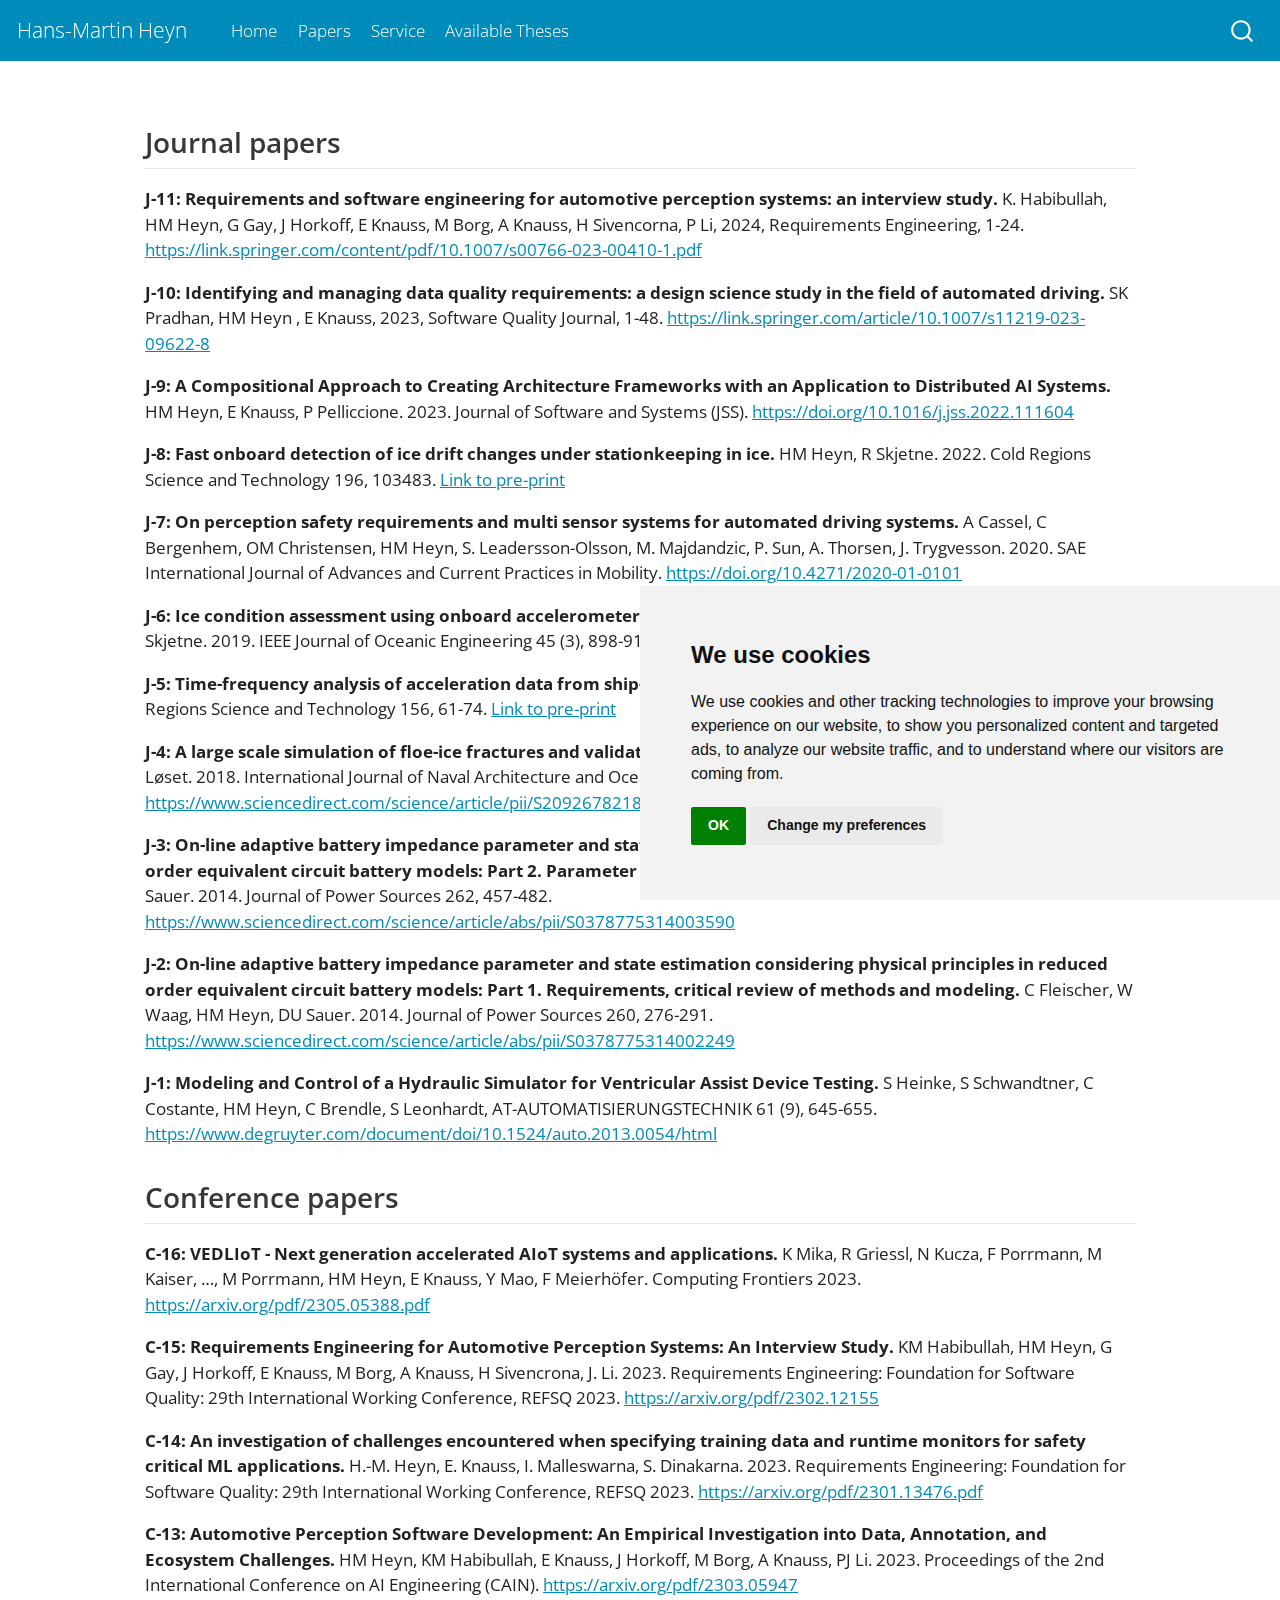
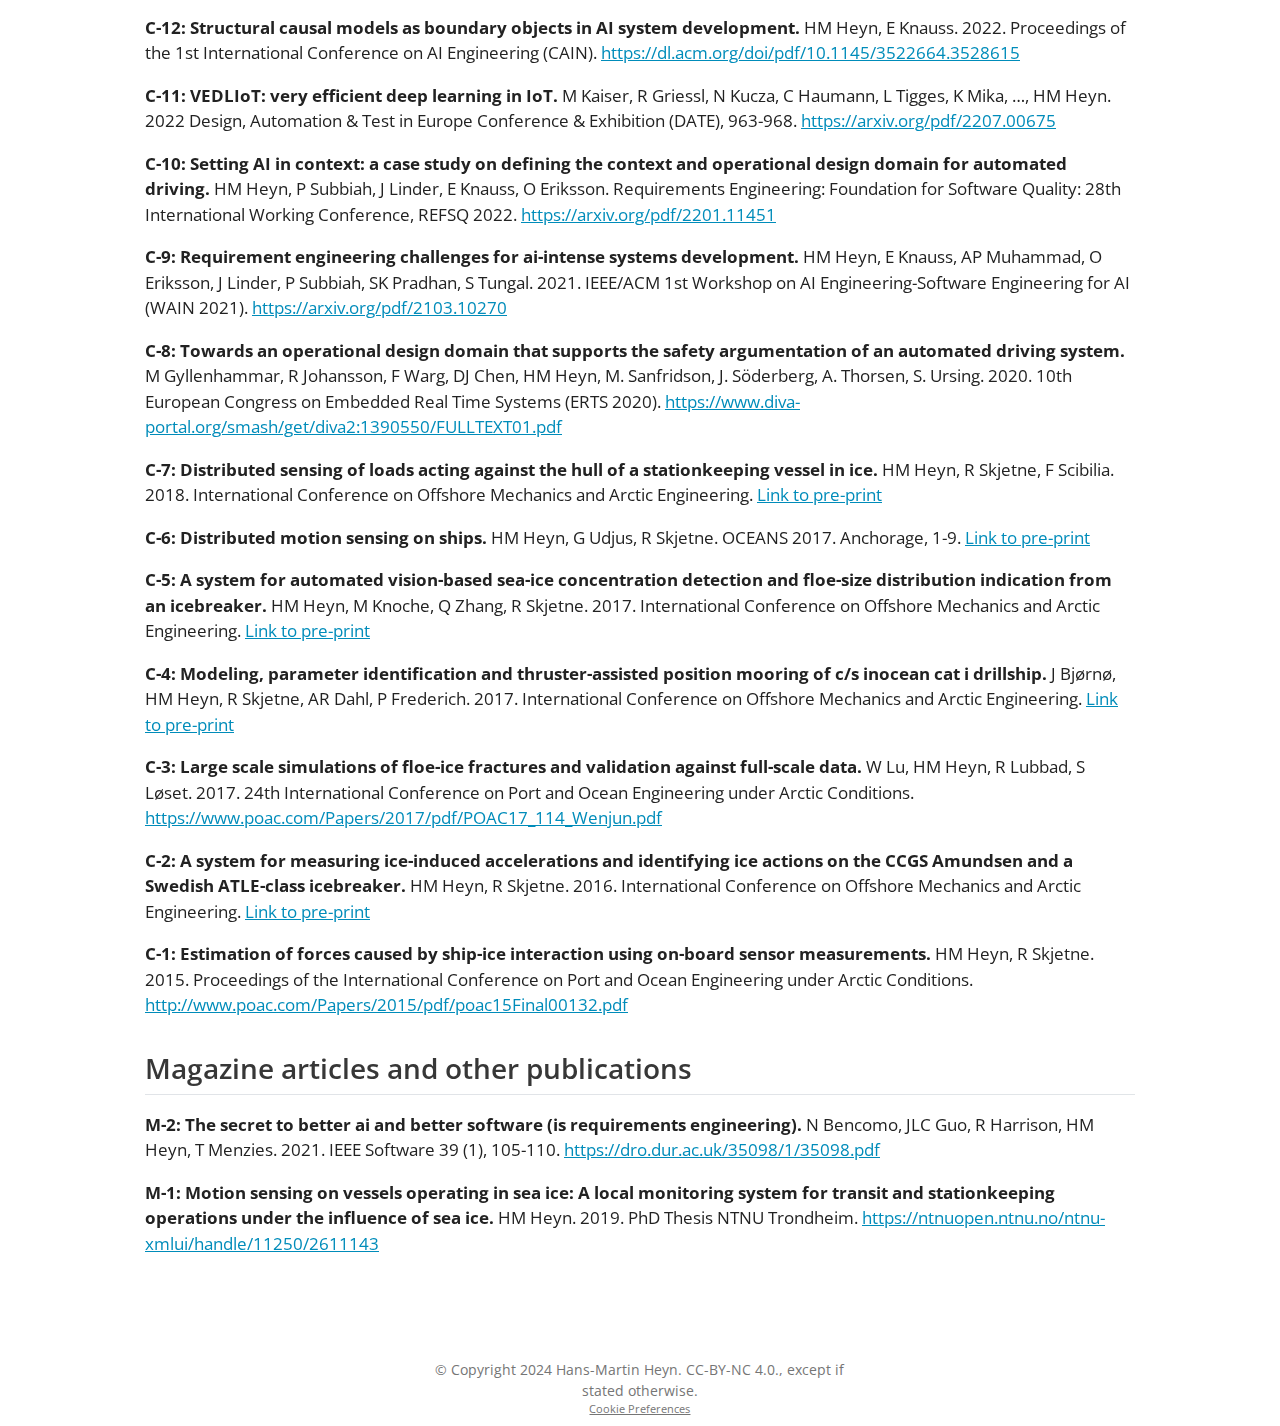
==== papers/index.html @ 9072d18f "paper list." ====
<!DOCTYPE html>
<html xmlns="http://www.w3.org/1999/xhtml" lang="en" xml:lang="en"><head>

<meta charset="utf-8">
<meta name="generator" content="quarto-1.3.353">

<meta name="viewport" content="width=device-width, initial-scale=1.0, user-scalable=yes">


<title>Hans-Martin Heyn – index</title>
<style>
code{white-space: pre-wrap;}
span.smallcaps{font-variant: small-caps;}
div.columns{display: flex; gap: min(4vw, 1.5em);}
div.column{flex: auto; overflow-x: auto;}
div.hanging-indent{margin-left: 1.5em; text-indent: -1.5em;}
ul.task-list{list-style: none;}
ul.task-list li input[type="checkbox"] {
  width: 0.8em;
  margin: 0 0.8em 0.2em -1em; /* quarto-specific, see https://github.com/quarto-dev/quarto-cli/issues/4556 */ 
  vertical-align: middle;
}
</style>


<script src="../site_libs/quarto-nav/quarto-nav.js"></script>
<script src="../site_libs/quarto-nav/headroom.min.js"></script>
<script src="../site_libs/clipboard/clipboard.min.js"></script>
<script src="../site_libs/quarto-search/autocomplete.umd.js"></script>
<script src="../site_libs/quarto-search/fuse.min.js"></script>
<script src="../site_libs/quarto-search/quarto-search.js"></script>
<meta name="quarto:offset" content="../">
<script src="../site_libs/cookie-consent/cookie-consent.js"></script>
<link href="../site_libs/cookie-consent/cookie-consent.css" rel="stylesheet">
<script src="../site_libs/quarto-html/quarto.js"></script>
<script src="../site_libs/quarto-html/popper.min.js"></script>
<script src="../site_libs/quarto-html/tippy.umd.min.js"></script>
<script src="../site_libs/quarto-html/anchor.min.js"></script>
<link href="../site_libs/quarto-html/tippy.css" rel="stylesheet">
<link href="../site_libs/quarto-html/quarto-syntax-highlighting.css" rel="stylesheet" id="quarto-text-highlighting-styles">
<script src="../site_libs/bootstrap/bootstrap.min.js"></script>
<link href="../site_libs/bootstrap/bootstrap-icons.css" rel="stylesheet">
<link href="../site_libs/bootstrap/bootstrap.min.css" rel="stylesheet" id="quarto-bootstrap" data-mode="light">
<script id="quarto-search-options" type="application/json">{
  "location": "navbar",
  "copy-button": false,
  "collapse-after": 3,
  "panel-placement": "end",
  "type": "overlay",
  "limit": 20,
  "language": {
    "search-no-results-text": "No results",
    "search-matching-documents-text": "matching documents",
    "search-copy-link-title": "Copy link to search",
    "search-hide-matches-text": "Hide additional matches",
    "search-more-match-text": "more match in this document",
    "search-more-matches-text": "more matches in this document",
    "search-clear-button-title": "Clear",
    "search-detached-cancel-button-title": "Cancel",
    "search-submit-button-title": "Submit"
  }
}</script>

<script type="text/javascript" charset="UTF-8">
document.addEventListener('DOMContentLoaded', function () {
cookieconsent.run({
  "notice_banner_type":"simple",
  "consent_type":"implied",
  "palette":"light",
  "language":"en",
  "page_load_consent_levels":["strictly-necessary","functionality","tracking","targeting"],
  "notice_banner_reject_button_hide":false,
  "preferences_center_close_button_hide":false,
  "website_name":""
  });
});
</script> 
  


<link rel="stylesheet" href="../styles.css">
</head>

<body class="nav-fixed fullcontent">

<div id="quarto-search-results"></div>
  <header id="quarto-header" class="headroom fixed-top">
    <nav class="navbar navbar-expand-lg navbar-dark ">
      <div class="navbar-container container-fluid">
      <div class="navbar-brand-container">
    <a class="navbar-brand" href="../index.html">
    <span class="navbar-title">Hans-Martin Heyn</span>
    </a>
  </div>
            <div id="quarto-search" class="" title="Search"></div>
          <button class="navbar-toggler" type="button" data-bs-toggle="collapse" data-bs-target="#navbarCollapse" aria-controls="navbarCollapse" aria-expanded="false" aria-label="Toggle navigation" onclick="if (window.quartoToggleHeadroom) { window.quartoToggleHeadroom(); }">
  <span class="navbar-toggler-icon"></span>
</button>
          <div class="collapse navbar-collapse" id="navbarCollapse">
            <ul class="navbar-nav navbar-nav-scroll me-auto">
  <li class="nav-item">
    <a class="nav-link" href="../index.html" rel="" target="">
 <span class="menu-text">Home</span></a>
  </li>  
  <li class="nav-item">
    <a class="nav-link" href="../papers" rel="" target="">
 <span class="menu-text">Papers</span></a>
  </li>  
  <li class="nav-item">
    <a class="nav-link" href="../service" rel="" target="">
 <span class="menu-text">Service</span></a>
  </li>  
  <li class="nav-item">
    <a class="nav-link" href="../theses" rel="" target="">
 <span class="menu-text">Available Theses</span></a>
  </li>  
</ul>
            <div class="quarto-navbar-tools ms-auto">
</div>
          </div> <!-- /navcollapse -->
      </div> <!-- /container-fluid -->
    </nav>
</header>
<!-- content -->
<div id="quarto-content" class="quarto-container page-columns page-rows-contents page-layout-article page-navbar">
<!-- sidebar -->
<!-- margin-sidebar -->
    
<!-- main -->
<main class="content page-columns page-full" id="quarto-document-content">



<div class="column-page">
<section id="journal-papers" class="level2">
<h2 class="anchored" data-anchor-id="journal-papers">Journal papers</h2>
<p><strong>J-11: Requirements and software engineering for automotive perception systems: an interview study.</strong> K. Habibullah, HM Heyn, G Gay, J Horkoff, E Knauss, M Borg, A Knauss, H Sivencorna, P Li, 2024, Requirements Engineering, 1-24. <a href="https://link.springer.com/content/pdf/10.1007/s00766-023-00410-1.pdf">https://link.springer.com/content/pdf/10.1007/s00766-023-00410-1.pdf</a></p>
<p><strong>J-10: Identifying and managing data quality requirements: a design science study in the field of automated driving.</strong> SK Pradhan, HM Heyn , E Knauss, 2023, Software Quality Journal, 1-48. <a href="https://link.springer.com/article/10.1007/s11219-023-09622-8">https://link.springer.com/article/10.1007/s11219-023-09622-8</a></p>
<p><strong>J-9: A Compositional Approach to Creating Architecture Frameworks with an Application to Distributed AI Systems.</strong> HM Heyn, E Knauss, P Pelliccione. 2023. Journal of Software and Systems (JSS). <a href="https://doi.org/10.1016/j.jss.2022.111604">https://doi.org/10.1016/j.jss.2022.111604</a></p>
<p><strong>J-8: Fast onboard detection of ice drift changes under stationkeeping in ice.</strong> HM Heyn, R Skjetne. 2022. Cold Regions Science and Technology 196, 103483. <a href="https://www.researchgate.net/profile/Hans-Martin-Heyn/publication/357720502_Fast_onboard_detection_of_ice_drift_changes_under_stationkeeping_in_ice/links/62bbff5393242c74cad6942e/Fast-onboard-detection-of-ice-drift-changes-under-stationkeeping-in-ice.pdf">Link to pre-print</a></p>
<p><strong>J-7: On perception safety requirements and multi sensor systems for automated driving systems.</strong> A Cassel, C Bergenhem, OM Christensen, HM Heyn, S. Leadersson-Olsson, M. Majdandzic, P. Sun, A. Thorsen, J. Trygvesson. 2020. SAE International Journal of Advances and Current Practices in Mobility. <a href="https://doi.org/10.4271/2020-01-0101">https://doi.org/10.4271/2020-01-0101</a></p>
<p><strong>J-6: Ice condition assessment using onboard accelerometers and statistical change detection.</strong> HM Heyn, M Blanke, R Skjetne. 2019. IEEE Journal of Oceanic Engineering 45 (3), 898-914. <a href="https://drive.google.com/file/u/0/d/1C1iOB8ofwl1gDwuc_QeJ-BojgWsc0Qb-/view">Link to pre-print</a></p>
<p><strong>J-5: Time-frequency analysis of acceleration data from ship-ice interaction events.</strong>HM Heyn, R Skjetne. 2018. Cold Regions Science and Technology 156, 61-74. <a href="https://drive.google.com/file/u/0/d/1Ur187S7rKsLPMlkv4R3ZScrRIWborW7q/view">Link to pre-print</a></p>
<p><strong>J-4: A large scale simulation of floe-ice fractures and validation against full-scale scenario.</strong> W Lu, HM Heyn, R Lubbad, S Løset. 2018. International Journal of Naval Architecture and Ocean Engineering 10, 393-402. <a href="https://www.sciencedirect.com/science/article/pii/S2092678218300311">https://www.sciencedirect.com/science/article/pii/S2092678218300311</a></p>
<p><strong>J-3: On-line adaptive battery impedance parameter and state estimation considering physical principles in reduced order equivalent circuit battery models: Part 2. Parameter and state estimation.</strong> C Fleischer, W Waag, HM Heyn, DU Sauer. 2014. Journal of Power Sources 262, 457-482. <a href="https://www.sciencedirect.com/science/article/abs/pii/S0378775314003590">https://www.sciencedirect.com/science/article/abs/pii/S0378775314003590</a></p>
<p><strong>J-2: On-line adaptive battery impedance parameter and state estimation considering physical principles in reduced order equivalent circuit battery models: Part 1. Requirements, critical review of methods and modeling.</strong> C Fleischer, W Waag, HM Heyn, DU Sauer. 2014. Journal of Power Sources 260, 276-291. <a href="https://www.sciencedirect.com/science/article/abs/pii/S0378775314002249">https://www.sciencedirect.com/science/article/abs/pii/S0378775314002249</a></p>
<p><strong>J-1: Modeling and Control of a Hydraulic Simulator for Ventricular Assist Device Testing.</strong> S Heinke, S Schwandtner, C Costante, HM Heyn, C Brendle, S Leonhardt, AT-AUTOMATISIERUNGSTECHNIK 61 (9), 645-655. <a href="https://www.degruyter.com/document/doi/10.1524/auto.2013.0054/html">https://www.degruyter.com/document/doi/10.1524/auto.2013.0054/html</a></p>
</section>
<section id="conference-papers" class="level2">
<h2 class="anchored" data-anchor-id="conference-papers">Conference papers</h2>
<p><strong>C-16: VEDLIoT - Next generation accelerated AIoT systems and applications.</strong> K Mika, R Griessl, N Kucza, F Porrmann, M Kaiser, …, M Porrmann, HM Heyn, E Knauss, Y Mao, F Meierhöfer. Computing Frontiers 2023. <a href="https://arxiv.org/pdf/2305.05388.pdf">https://arxiv.org/pdf/2305.05388.pdf</a></p>
<p><strong>C-15: Requirements Engineering for Automotive Perception Systems: An Interview Study.</strong> KM Habibullah, HM Heyn, G Gay, J Horkoff, E Knauss, M Borg, A Knauss, H Sivencrona, J. Li. 2023. Requirements Engineering: Foundation for Software Quality: 29th International Working Conference, REFSQ 2023. <a href="https://arxiv.org/pdf/2302.12155">https://arxiv.org/pdf/2302.12155</a></p>
<p><strong>C-14: An investigation of challenges encountered when specifying training data and runtime monitors for safety critical ML applications.</strong> H.-M. Heyn, E. Knauss, I. Malleswarna, S. Dinakarna. 2023. Requirements Engineering: Foundation for Software Quality: 29th International Working Conference, REFSQ 2023. <a href="https://arxiv.org/pdf/2301.13476.pdf">https://arxiv.org/pdf/2301.13476.pdf</a></p>
<p><strong>C-13: Automotive Perception Software Development: An Empirical Investigation into Data, Annotation, and Ecosystem Challenges.</strong> HM Heyn, KM Habibullah, E Knauss, J Horkoff, M Borg, A Knauss, PJ Li. 2023. Proceedings of the 2nd International Conference on AI Engineering (CAIN). <a href="https://arxiv.org/pdf/2303.05947">https://arxiv.org/pdf/2303.05947</a></p>
<p><strong>C-12: Structural causal models as boundary objects in AI system development.</strong> HM Heyn, E Knauss. 2022. Proceedings of the 1st International Conference on AI Engineering (CAIN). <a href="https://dl.acm.org/doi/pdf/10.1145/3522664.3528615">https://dl.acm.org/doi/pdf/10.1145/3522664.3528615</a></p>
<p><strong>C-11: VEDLIoT: very efficient deep learning in IoT.</strong> M Kaiser, R Griessl, N Kucza, C Haumann, L Tigges, K Mika, …, HM Heyn. 2022 Design, Automation &amp; Test in Europe Conference &amp; Exhibition (DATE), 963-968. <a href="https://arxiv.org/pdf/2207.00675">https://arxiv.org/pdf/2207.00675</a></p>
<p><strong>C-10: Setting AI in context: a case study on defining the context and operational design domain for automated driving.</strong> HM Heyn, P Subbiah, J Linder, E Knauss, O Eriksson. Requirements Engineering: Foundation for Software Quality: 28th International Working Conference, REFSQ 2022. <a href="https://arxiv.org/pdf/2201.11451">https://arxiv.org/pdf/2201.11451</a></p>
<p><strong>C-9: Requirement engineering challenges for ai-intense systems development.</strong> HM Heyn, E Knauss, AP Muhammad, O Eriksson, J Linder, P Subbiah, SK Pradhan, S Tungal. 2021. IEEE/ACM 1st Workshop on AI Engineering-Software Engineering for AI (WAIN 2021). <a href="https://arxiv.org/pdf/2103.10270">https://arxiv.org/pdf/2103.10270</a></p>
<p><strong>C-8: Towards an operational design domain that supports the safety argumentation of an automated driving system.</strong> M Gyllenhammar, R Johansson, F Warg, DJ Chen, HM Heyn, M. Sanfridson, J. Söderberg, A. Thorsen, S. Ursing. 2020. 10th European Congress on Embedded Real Time Systems (ERTS 2020). <a href="https://www.diva-portal.org/smash/get/diva2:1390550/FULLTEXT01.pdf">https://www.diva-portal.org/smash/get/diva2:1390550/FULLTEXT01.pdf</a></p>
<p><strong>C-7: Distributed sensing of loads acting against the hull of a stationkeeping vessel in ice.</strong> HM Heyn, R Skjetne, F Scibilia. 2018. International Conference on Offshore Mechanics and Arctic Engineering. <a href="https://drive.google.com/file/u/0/d/1BSjx-s_Oj3EWp3TBZtKmE_WdrJ-w2Kec/view">Link to pre-print</a></p>
<p><strong>C-6: Distributed motion sensing on ships.</strong> HM Heyn, G Udjus, R Skjetne. OCEANS 2017. Anchorage, 1-9. <a href="https://drive.google.com/file/u/0/d/1ttoMfKyt154IwTei1uc6lYlkfzoqs9Ll/view">Link to pre-print</a></p>
<p><strong>C-5: A system for automated vision-based sea-ice concentration detection and floe-size distribution indication from an icebreaker.</strong> HM Heyn, M Knoche, Q Zhang, R Skjetne. 2017. International Conference on Offshore Mechanics and Arctic Engineering. <a href="https://www.researchgate.net/profile/Hans-Martin-Heyn/publication/320209692_A_System_for_Automated_Vision-Based_Sea-Ice_Concentration_Detection_and_Floe-Size_Distribution_Indication_From_an_Icebreaker/links/607017daa6fdcc5f7790b3e6/A-System-for-Automated-Vision-Based-Sea-Ice-Concentration-Detection-and-Floe-Size-Distribution-Indication-From-an-Icebreaker.pdf">Link to pre-print</a></p>
<p><strong>C-4: Modeling, parameter identification and thruster-assisted position mooring of c/s inocean cat i drillship.</strong> J Bjørnø, HM Heyn, R Skjetne, AR Dahl, P Frederich. 2017. International Conference on Offshore Mechanics and Arctic Engineering. <a href="https://www.researchgate.net/profile/Jon-Bjorno/publication/320208954_Modeling_Parameter_Identification_and_Thruster-Assisted_Position_Mooring_of_CS_Inocean_Cat_I_Drillship/links/5dad4f3a92851c577eb94434/Modeling-Parameter-Identification-and-Thruster-Assisted-Position-Mooring-of-C-S-Inocean-Cat-I-Drillship.pdf">Link to pre-print</a></p>
<p><strong>C-3: Large scale simulations of floe-ice fractures and validation against full-scale data.</strong> W Lu, HM Heyn, R Lubbad, S Løset. 2017. 24th International Conference on Port and Ocean Engineering under Arctic Conditions. <a href="https://www.poac.com/Papers/2017/pdf/POAC17_114_Wenjun.pdf">https://www.poac.com/Papers/2017/pdf/POAC17_114_Wenjun.pdf</a></p>
<p><strong>C-2: A system for measuring ice-induced accelerations and identifying ice actions on the CCGS Amundsen and a Swedish ATLE-class icebreaker.</strong> HM Heyn, R Skjetne. 2016. International Conference on Offshore Mechanics and Arctic Engineering. <a href="https://drive.google.com/file/u/0/d/1Mh6fIxnKtcOguN6ofZpif9FVwA33k9sO/view">Link to pre-print</a></p>
<p><strong>C-1: Estimation of forces caused by ship-ice interaction using on-board sensor measurements.</strong> HM Heyn, R Skjetne. 2015. Proceedings of the International Conference on Port and Ocean Engineering under Arctic Conditions. <a href="http://www.poac.com/Papers/2015/pdf/poac15Final00132.pdf">http://www.poac.com/Papers/2015/pdf/poac15Final00132.pdf</a></p>
</section>
<section id="magazine-articles-and-other-publications" class="level2">
<h2 class="anchored" data-anchor-id="magazine-articles-and-other-publications">Magazine articles and other publications</h2>
<p><strong>M-2: The secret to better ai and better software (is requirements engineering).</strong> N Bencomo, JLC Guo, R Harrison, HM Heyn, T Menzies. 2021. IEEE Software 39 (1), 105-110. <a href="https://dro.dur.ac.uk/35098/1/35098.pdf">https://dro.dur.ac.uk/35098/1/35098.pdf</a></p>
<p><strong>M-1: Motion sensing on vessels operating in sea ice: A local monitoring system for transit and stationkeeping operations under the influence of sea ice.</strong> HM Heyn. 2019. PhD Thesis NTNU Trondheim. <a href="https://ntnuopen.ntnu.no/ntnu-xmlui/handle/11250/2611143">https://ntnuopen.ntnu.no/ntnu-xmlui/handle/11250/2611143</a></p>
</section>
</div>



</main> <!-- /main -->
<script id="quarto-html-after-body" type="application/javascript">
window.document.addEventListener("DOMContentLoaded", function (event) {
  const toggleBodyColorMode = (bsSheetEl) => {
    const mode = bsSheetEl.getAttribute("data-mode");
    const bodyEl = window.document.querySelector("body");
    if (mode === "dark") {
      bodyEl.classList.add("quarto-dark");
      bodyEl.classList.remove("quarto-light");
    } else {
      bodyEl.classList.add("quarto-light");
      bodyEl.classList.remove("quarto-dark");
    }
  }
  const toggleBodyColorPrimary = () => {
    const bsSheetEl = window.document.querySelector("link#quarto-bootstrap");
    if (bsSheetEl) {
      toggleBodyColorMode(bsSheetEl);
    }
  }
  toggleBodyColorPrimary();  
  const icon = "";
  const anchorJS = new window.AnchorJS();
  anchorJS.options = {
    placement: 'right',
    icon: icon
  };
  anchorJS.add('.anchored');
  const isCodeAnnotation = (el) => {
    for (const clz of el.classList) {
      if (clz.startsWith('code-annotation-')) {                     
        return true;
      }
    }
    return false;
  }
  const clipboard = new window.ClipboardJS('.code-copy-button', {
    text: function(trigger) {
      const codeEl = trigger.previousElementSibling.cloneNode(true);
      for (const childEl of codeEl.children) {
        if (isCodeAnnotation(childEl)) {
          childEl.remove();
        }
      }
      return codeEl.innerText;
    }
  });
  clipboard.on('success', function(e) {
    // button target
    const button = e.trigger;
    // don't keep focus
    button.blur();
    // flash "checked"
    button.classList.add('code-copy-button-checked');
    var currentTitle = button.getAttribute("title");
    button.setAttribute("title", "Copied!");
    let tooltip;
    if (window.bootstrap) {
      button.setAttribute("data-bs-toggle", "tooltip");
      button.setAttribute("data-bs-placement", "left");
      button.setAttribute("data-bs-title", "Copied!");
      tooltip = new bootstrap.Tooltip(button, 
        { trigger: "manual", 
          customClass: "code-copy-button-tooltip",
          offset: [0, -8]});
      tooltip.show();    
    }
    setTimeout(function() {
      if (tooltip) {
        tooltip.hide();
        button.removeAttribute("data-bs-title");
        button.removeAttribute("data-bs-toggle");
        button.removeAttribute("data-bs-placement");
      }
      button.setAttribute("title", currentTitle);
      button.classList.remove('code-copy-button-checked');
    }, 1000);
    // clear code selection
    e.clearSelection();
  });
  function tippyHover(el, contentFn) {
    const config = {
      allowHTML: true,
      content: contentFn,
      maxWidth: 500,
      delay: 100,
      arrow: false,
      appendTo: function(el) {
          return el.parentElement;
      },
      interactive: true,
      interactiveBorder: 10,
      theme: 'quarto',
      placement: 'bottom-start'
    };
    window.tippy(el, config); 
  }
  const noterefs = window.document.querySelectorAll('a[role="doc-noteref"]');
  for (var i=0; i<noterefs.length; i++) {
    const ref = noterefs[i];
    tippyHover(ref, function() {
      // use id or data attribute instead here
      let href = ref.getAttribute('data-footnote-href') || ref.getAttribute('href');
      try { href = new URL(href).hash; } catch {}
      const id = href.replace(/^#\/?/, "");
      const note = window.document.getElementById(id);
      return note.innerHTML;
    });
  }
      let selectedAnnoteEl;
      const selectorForAnnotation = ( cell, annotation) => {
        let cellAttr = 'data-code-cell="' + cell + '"';
        let lineAttr = 'data-code-annotation="' +  annotation + '"';
        const selector = 'span[' + cellAttr + '][' + lineAttr + ']';
        return selector;
      }
      const selectCodeLines = (annoteEl) => {
        const doc = window.document;
        const targetCell = annoteEl.getAttribute("data-target-cell");
        const targetAnnotation = annoteEl.getAttribute("data-target-annotation");
        const annoteSpan = window.document.querySelector(selectorForAnnotation(targetCell, targetAnnotation));
        const lines = annoteSpan.getAttribute("data-code-lines").split(",");
        const lineIds = lines.map((line) => {
          return targetCell + "-" + line;
        })
        let top = null;
        let height = null;
        let parent = null;
        if (lineIds.length > 0) {
            //compute the position of the single el (top and bottom and make a div)
            const el = window.document.getElementById(lineIds[0]);
            top = el.offsetTop;
            height = el.offsetHeight;
            parent = el.parentElement.parentElement;
          if (lineIds.length > 1) {
            const lastEl = window.document.getElementById(lineIds[lineIds.length - 1]);
            const bottom = lastEl.offsetTop + lastEl.offsetHeight;
            height = bottom - top;
          }
          if (top !== null && height !== null && parent !== null) {
            // cook up a div (if necessary) and position it 
            let div = window.document.getElementById("code-annotation-line-highlight");
            if (div === null) {
              div = window.document.createElement("div");
              div.setAttribute("id", "code-annotation-line-highlight");
              div.style.position = 'absolute';
              parent.appendChild(div);
            }
            div.style.top = top - 2 + "px";
            div.style.height = height + 4 + "px";
            let gutterDiv = window.document.getElementById("code-annotation-line-highlight-gutter");
            if (gutterDiv === null) {
              gutterDiv = window.document.createElement("div");
              gutterDiv.setAttribute("id", "code-annotation-line-highlight-gutter");
              gutterDiv.style.position = 'absolute';
              const codeCell = window.document.getElementById(targetCell);
              const gutter = codeCell.querySelector('.code-annotation-gutter');
              gutter.appendChild(gutterDiv);
            }
            gutterDiv.style.top = top - 2 + "px";
            gutterDiv.style.height = height + 4 + "px";
          }
          selectedAnnoteEl = annoteEl;
        }
      };
      const unselectCodeLines = () => {
        const elementsIds = ["code-annotation-line-highlight", "code-annotation-line-highlight-gutter"];
        elementsIds.forEach((elId) => {
          const div = window.document.getElementById(elId);
          if (div) {
            div.remove();
          }
        });
        selectedAnnoteEl = undefined;
      };
      // Attach click handler to the DT
      const annoteDls = window.document.querySelectorAll('dt[data-target-cell]');
      for (const annoteDlNode of annoteDls) {
        annoteDlNode.addEventListener('click', (event) => {
          const clickedEl = event.target;
          if (clickedEl !== selectedAnnoteEl) {
            unselectCodeLines();
            const activeEl = window.document.querySelector('dt[data-target-cell].code-annotation-active');
            if (activeEl) {
              activeEl.classList.remove('code-annotation-active');
            }
            selectCodeLines(clickedEl);
            clickedEl.classList.add('code-annotation-active');
          } else {
            // Unselect the line
            unselectCodeLines();
            clickedEl.classList.remove('code-annotation-active');
          }
        });
      }
  const findCites = (el) => {
    const parentEl = el.parentElement;
    if (parentEl) {
      const cites = parentEl.dataset.cites;
      if (cites) {
        return {
          el,
          cites: cites.split(' ')
        };
      } else {
        return findCites(el.parentElement)
      }
    } else {
      return undefined;
    }
  };
  var bibliorefs = window.document.querySelectorAll('a[role="doc-biblioref"]');
  for (var i=0; i<bibliorefs.length; i++) {
    const ref = bibliorefs[i];
    const citeInfo = findCites(ref);
    if (citeInfo) {
      tippyHover(citeInfo.el, function() {
        var popup = window.document.createElement('div');
        citeInfo.cites.forEach(function(cite) {
          var citeDiv = window.document.createElement('div');
          citeDiv.classList.add('hanging-indent');
          citeDiv.classList.add('csl-entry');
          var biblioDiv = window.document.getElementById('ref-' + cite);
          if (biblioDiv) {
            citeDiv.innerHTML = biblioDiv.innerHTML;
          }
          popup.appendChild(citeDiv);
        });
        return popup.innerHTML;
      });
    }
  }
});
</script>
<script src="https://utteranc.es/client.js" repo="martinheyn/martinheyn_webdev" issue-term="pathname" theme="github-light" crossorigin="anonymous" async="">
</script>
</div> <!-- /content -->
<footer class="footer">
  <div class="nav-footer">
    <div class="nav-footer-left">
      &nbsp;
    </div>   
    <div class="nav-footer-center">© Copyright 2024 Hans-Martin Heyn. CC-BY-NC 4.0., except if stated otherwise.<div class="cookie-consent-footer"><a href="#" id="open_preferences_center">Cookie Preferences</a></div></div>
    <div class="nav-footer-right">
      &nbsp;
    </div>
  </div>
</footer>



</body></html>
---- site_libs/cookie-consent/cookie-consent.css ----
div.cookie-consent-footer {
  font-size: 0.8em;
  text-decoration: none;
}
---- site_libs/quarto-html/tippy.css ----
.tippy-box[data-animation=fade][data-state=hidden]{opacity:0}[data-tippy-root]{max-width:calc(100vw - 10px)}.tippy-box{position:relative;background-color:#333;color:#fff;border-radius:4px;font-size:14px;line-height:1.4;white-space:normal;outline:0;transition-property:transform,visibility,opacity}.tippy-box[data-placement^=top]>.tippy-arrow{bottom:0}.tippy-box[data-placement^=top]>.tippy-arrow:before{bottom:-7px;left:0;border-width:8px 8px 0;border-top-color:initial;transform-origin:center top}.tippy-box[data-placement^=bottom]>.tippy-arrow{top:0}.tippy-box[data-placement^=bottom]>.tippy-arrow:before{top:-7px;left:0;border-width:0 8px 8px;border-bottom-color:initial;transform-origin:center bottom}.tippy-box[data-placement^=left]>.tippy-arrow{right:0}.tippy-box[data-placement^=left]>.tippy-arrow:before{border-width:8px 0 8px 8px;border-left-color:initial;right:-7px;transform-origin:center left}.tippy-box[data-placement^=right]>.tippy-arrow{left:0}.tippy-box[data-placement^=right]>.tippy-arrow:before{left:-7px;border-width:8px 8px 8px 0;border-right-color:initial;transform-origin:center right}.tippy-box[data-inertia][data-state=visible]{transition-timing-function:cubic-bezier(.54,1.5,.38,1.11)}.tippy-arrow{width:16px;height:16px;color:#333}.tippy-arrow:before{content:"";position:absolute;border-color:transparent;border-style:solid}.tippy-content{position:relative;padding:5px 9px;z-index:1}
---- site_libs/quarto-html/quarto-syntax-highlighting.css ----
/* quarto syntax highlight colors */
:root {
  --quarto-hl-ot-color: #003B4F;
  --quarto-hl-at-color: #657422;
  --quarto-hl-ss-color: #20794D;
  --quarto-hl-an-color: #5E5E5E;
  --quarto-hl-fu-color: #4758AB;
  --quarto-hl-st-color: #20794D;
  --quarto-hl-cf-color: #003B4F;
  --quarto-hl-op-color: #5E5E5E;
  --quarto-hl-er-color: #AD0000;
  --quarto-hl-bn-color: #AD0000;
  --quarto-hl-al-color: #AD0000;
  --quarto-hl-va-color: #111111;
  --quarto-hl-bu-color: inherit;
  --quarto-hl-ex-color: inherit;
  --quarto-hl-pp-color: #AD0000;
  --quarto-hl-in-color: #5E5E5E;
  --quarto-hl-vs-color: #20794D;
  --quarto-hl-wa-color: #5E5E5E;
  --quarto-hl-do-color: #5E5E5E;
  --quarto-hl-im-color: #00769E;
  --quarto-hl-ch-color: #20794D;
  --quarto-hl-dt-color: #AD0000;
  --quarto-hl-fl-color: #AD0000;
  --quarto-hl-co-color: #5E5E5E;
  --quarto-hl-cv-color: #5E5E5E;
  --quarto-hl-cn-color: #8f5902;
  --quarto-hl-sc-color: #5E5E5E;
  --quarto-hl-dv-color: #AD0000;
  --quarto-hl-kw-color: #003B4F;
}

/* other quarto variables */
:root {
  --quarto-font-monospace: SFMono-Regular, Menlo, Monaco, Consolas, "Liberation Mono", "Courier New", monospace;
}

pre > code.sourceCode > span {
  color: #003B4F;
}

code span {
  color: #003B4F;
}

code.sourceCode > span {
  color: #003B4F;
}

div.sourceCode,
div.sourceCode pre.sourceCode {
  color: #003B4F;
}

code span.ot {
  color: #003B4F;
  font-style: inherit;
}

code span.at {
  color: #657422;
  font-style: inherit;
}

code span.ss {
  color: #20794D;
  font-style: inherit;
}

code span.an {
  color: #5E5E5E;
  font-style: inherit;
}

code span.fu {
  color: #4758AB;
  font-style: inherit;
}

code span.st {
  color: #20794D;
  font-style: inherit;
}

code span.cf {
  color: #003B4F;
  font-style: inherit;
}

code span.op {
  color: #5E5E5E;
  font-style: inherit;
}

code span.er {
  color: #AD0000;
  font-style: inherit;
}

code span.bn {
  color: #AD0000;
  font-style: inherit;
}

code span.al {
  color: #AD0000;
  font-style: inherit;
}

code span.va {
  color: #111111;
  font-style: inherit;
}

code span.bu {
  font-style: inherit;
}

code span.ex {
  font-style: inherit;
}

code span.pp {
  color: #AD0000;
  font-style: inherit;
}

code span.in {
  color: #5E5E5E;
  font-style: inherit;
}

code span.vs {
  color: #20794D;
  font-style: inherit;
}

code span.wa {
  color: #5E5E5E;
  font-style: italic;
}

code span.do {
  color: #5E5E5E;
  font-style: italic;
}

code span.im {
  color: #00769E;
  font-style: inherit;
}

code span.ch {
  color: #20794D;
  font-style: inherit;
}

code span.dt {
  color: #AD0000;
  font-style: inherit;
}

code span.fl {
  color: #AD0000;
  font-style: inherit;
}

code span.co {
  color: #5E5E5E;
  font-style: inherit;
}

code span.cv {
  color: #5E5E5E;
  font-style: italic;
}

code span.cn {
  color: #8f5902;
  font-style: inherit;
}

code span.sc {
  color: #5E5E5E;
  font-style: inherit;
}

code span.dv {
  color: #AD0000;
  font-style: inherit;
}

code span.kw {
  color: #003B4F;
  font-style: inherit;
}

.prevent-inlining {
  content: "</";
}

/*# sourceMappingURL=debc5d5d77c3f9108843748ff7464032.css.map */
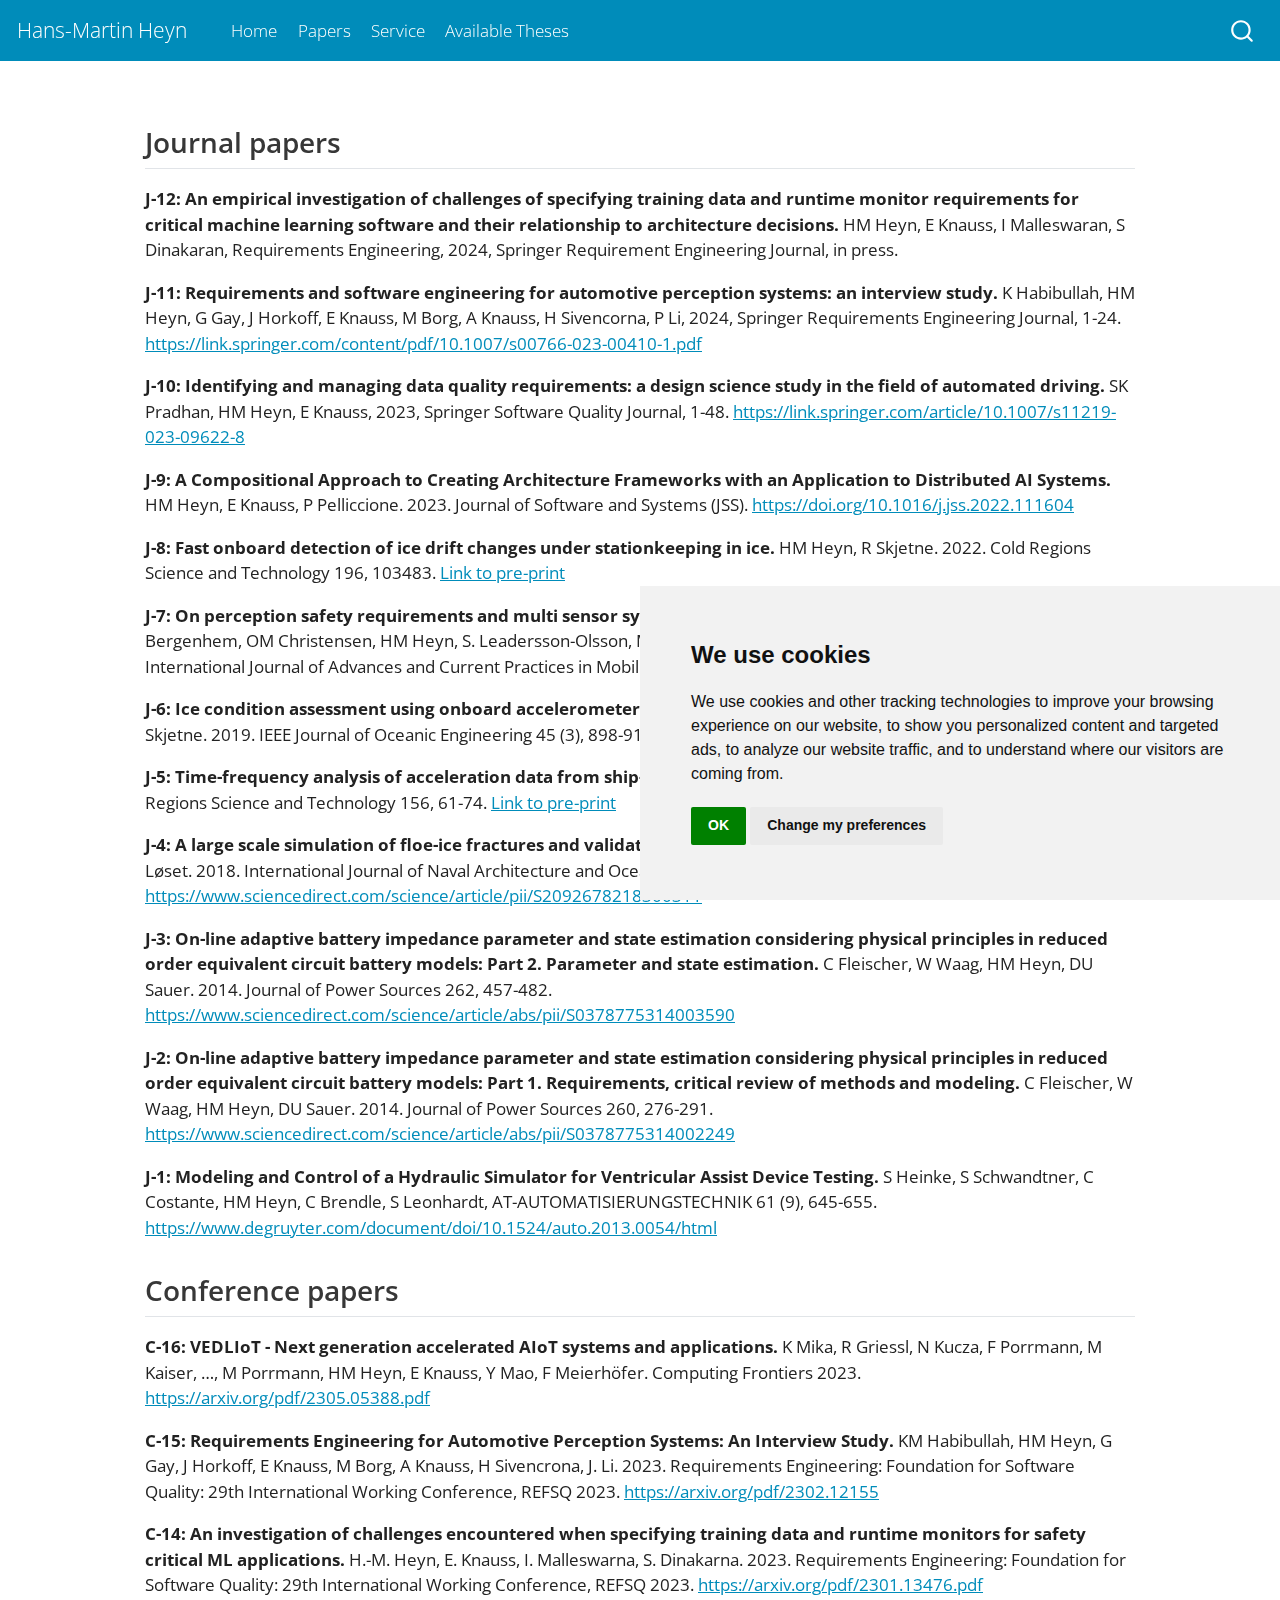
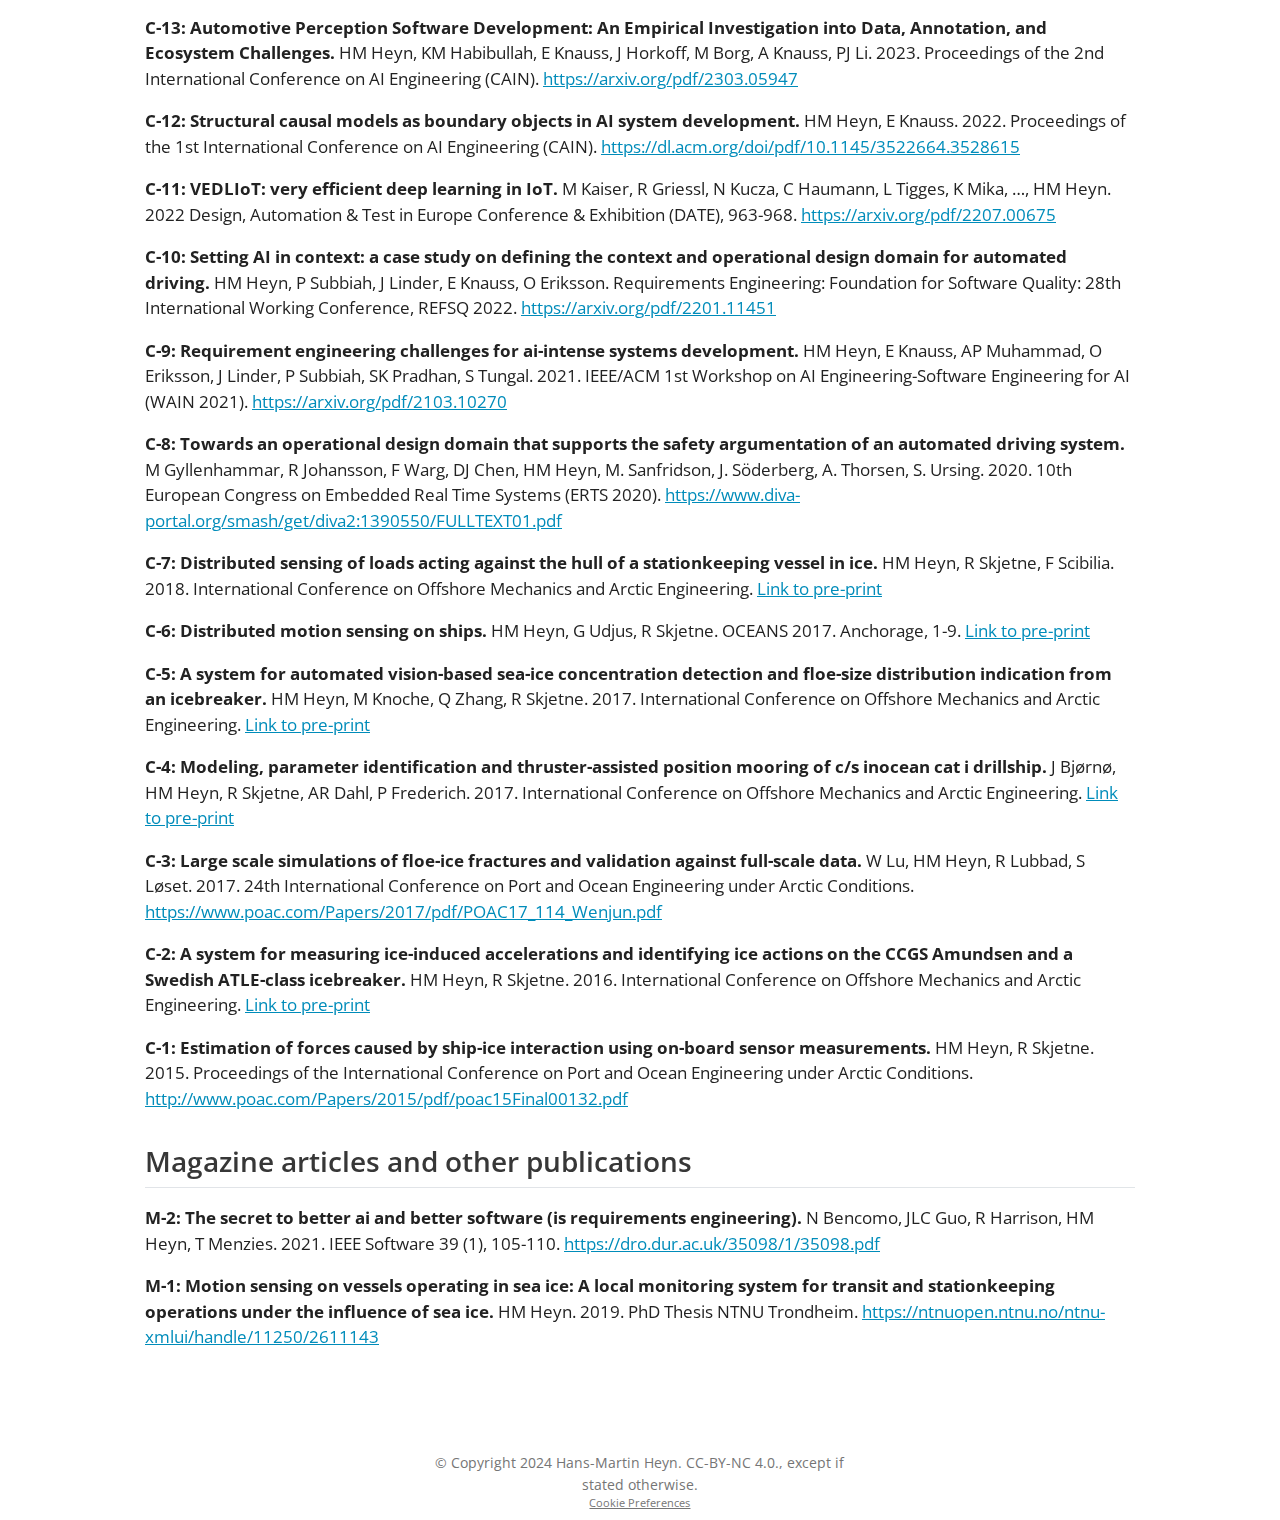
==== commit b60eacc2: "updated journal papers" ====
--- a/papers/index.html
+++ b/papers/index.html
@@ -2,7 +2,7 @@
 <html xmlns="http://www.w3.org/1999/xhtml" lang="en" xml:lang="en"><head>
 
 <meta charset="utf-8">
-<meta name="generator" content="quarto-1.3.353">
+<meta name="generator" content="quarto-1.3.361">
 
 <meta name="viewport" content="width=device-width, initial-scale=1.0, user-scalable=yes">
 
@@ -57,7 +57,8 @@
     "search-more-matches-text": "more matches in this document",
     "search-clear-button-title": "Clear",
     "search-detached-cancel-button-title": "Cancel",
-    "search-submit-button-title": "Submit"
+    "search-submit-button-title": "Submit",
+    "search-label": "Search"
   }
 }</script>
 
@@ -134,8 +135,9 @@
 <div class="column-page">
 <section id="journal-papers" class="level2">
 <h2 class="anchored" data-anchor-id="journal-papers">Journal papers</h2>
-<p><strong>J-11: Requirements and software engineering for automotive perception systems: an interview study.</strong> K. Habibullah, HM Heyn, G Gay, J Horkoff, E Knauss, M Borg, A Knauss, H Sivencorna, P Li, 2024, Requirements Engineering, 1-24. <a href="https://link.springer.com/content/pdf/10.1007/s00766-023-00410-1.pdf">https://link.springer.com/content/pdf/10.1007/s00766-023-00410-1.pdf</a></p>
-<p><strong>J-10: Identifying and managing data quality requirements: a design science study in the field of automated driving.</strong> SK Pradhan, HM Heyn , E Knauss, 2023, Software Quality Journal, 1-48. <a href="https://link.springer.com/article/10.1007/s11219-023-09622-8">https://link.springer.com/article/10.1007/s11219-023-09622-8</a></p>
+<p><strong>J-12: An empirical investigation of challenges of specifying training data and runtime monitor requirements for critical machine learning software and their relationship to architecture decisions.</strong> HM Heyn, E Knauss, I Malleswaran, S Dinakaran, Requirements Engineering, 2024, Springer Requirement Engineering Journal, in press.</p>
+<p><strong>J-11: Requirements and software engineering for automotive perception systems: an interview study.</strong> K Habibullah, HM Heyn, G Gay, J Horkoff, E Knauss, M Borg, A Knauss, H Sivencorna, P Li, 2024, Springer Requirements Engineering Journal, 1-24. <a href="https://link.springer.com/content/pdf/10.1007/s00766-023-00410-1.pdf">https://link.springer.com/content/pdf/10.1007/s00766-023-00410-1.pdf</a></p>
+<p><strong>J-10: Identifying and managing data quality requirements: a design science study in the field of automated driving.</strong> SK Pradhan, HM Heyn, E Knauss, 2023, Springer Software Quality Journal, 1-48. <a href="https://link.springer.com/article/10.1007/s11219-023-09622-8">https://link.springer.com/article/10.1007/s11219-023-09622-8</a></p>
 <p><strong>J-9: A Compositional Approach to Creating Architecture Frameworks with an Application to Distributed AI Systems.</strong> HM Heyn, E Knauss, P Pelliccione. 2023. Journal of Software and Systems (JSS). <a href="https://doi.org/10.1016/j.jss.2022.111604">https://doi.org/10.1016/j.jss.2022.111604</a></p>
 <p><strong>J-8: Fast onboard detection of ice drift changes under stationkeeping in ice.</strong> HM Heyn, R Skjetne. 2022. Cold Regions Science and Technology 196, 103483. <a href="https://www.researchgate.net/profile/Hans-Martin-Heyn/publication/357720502_Fast_onboard_detection_of_ice_drift_changes_under_stationkeeping_in_ice/links/62bbff5393242c74cad6942e/Fast-onboard-detection-of-ice-drift-changes-under-stationkeeping-in-ice.pdf">Link to pre-print</a></p>
 <p><strong>J-7: On perception safety requirements and multi sensor systems for automated driving systems.</strong> A Cassel, C Bergenhem, OM Christensen, HM Heyn, S. Leadersson-Olsson, M. Majdandzic, P. Sun, A. Thorsen, J. Trygvesson. 2020. SAE International Journal of Advances and Current Practices in Mobility. <a href="https://doi.org/10.4271/2020-01-0101">https://doi.org/10.4271/2020-01-0101</a></p>
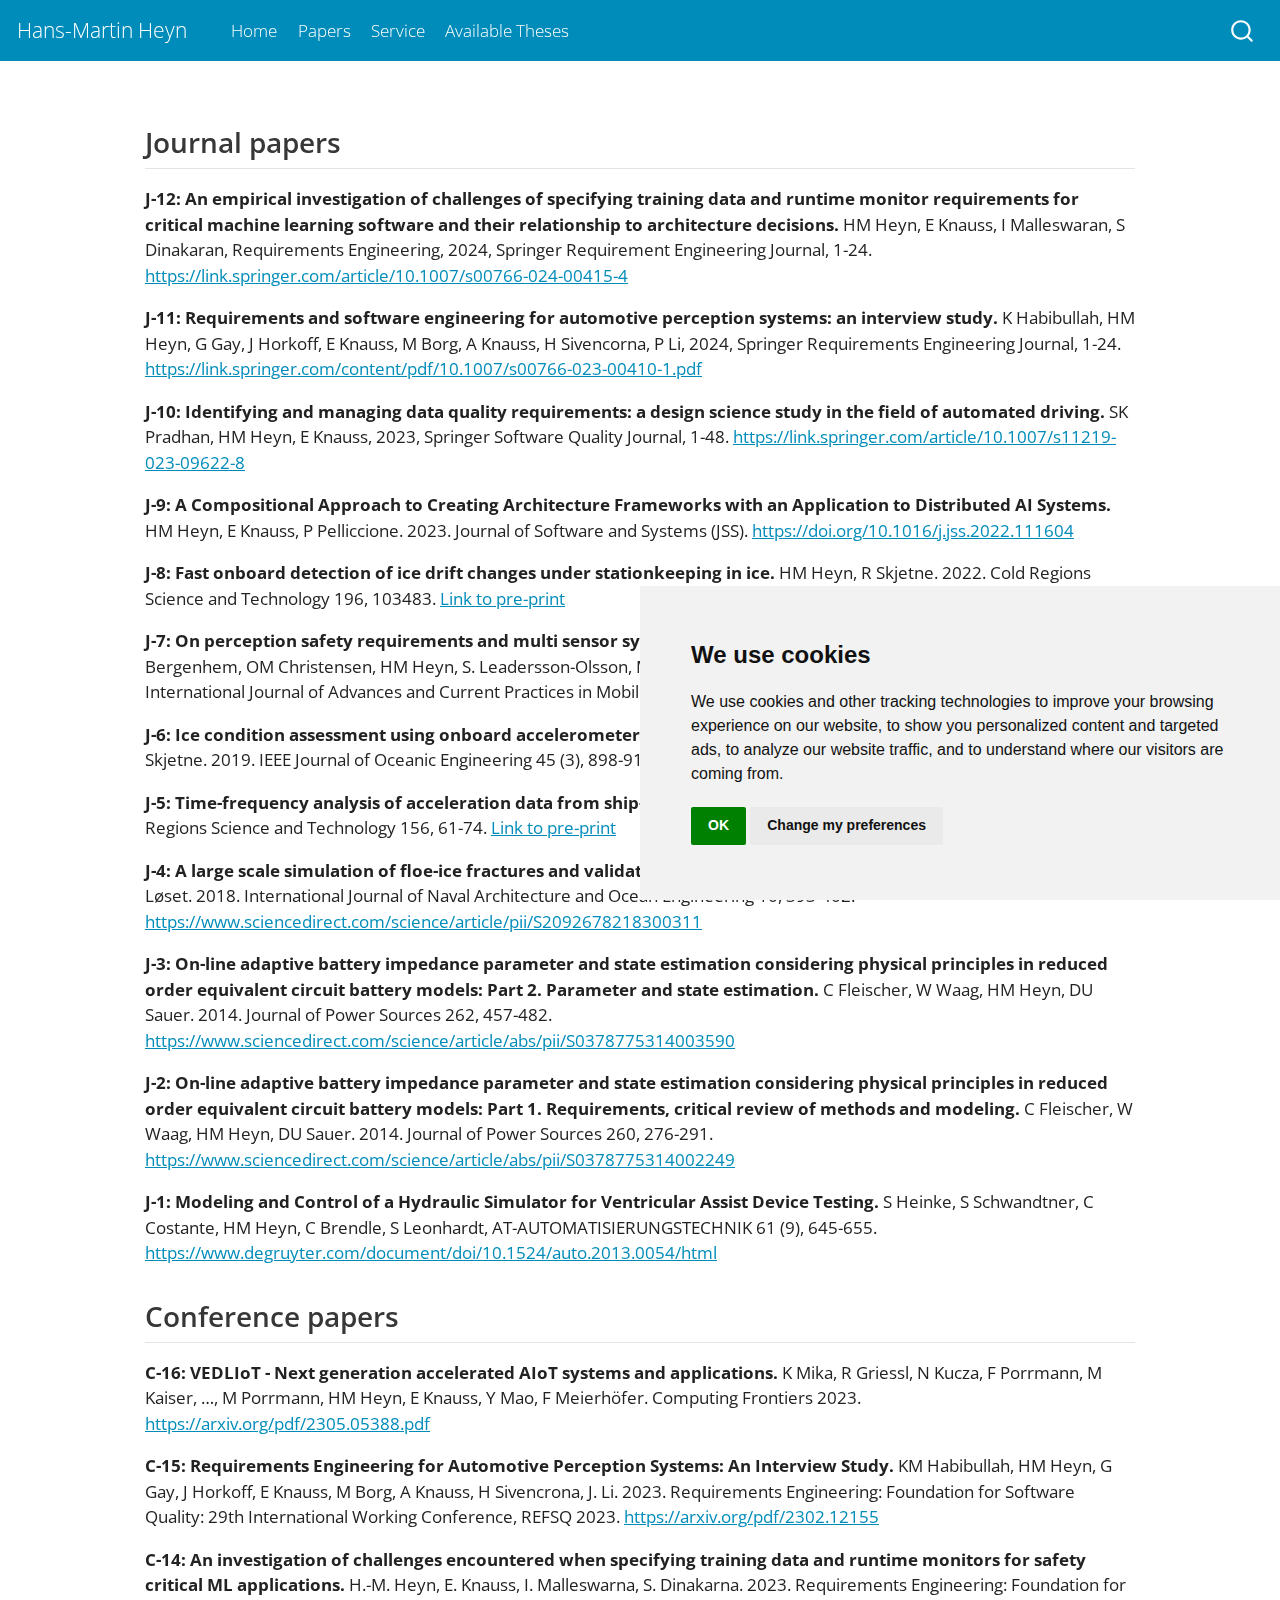
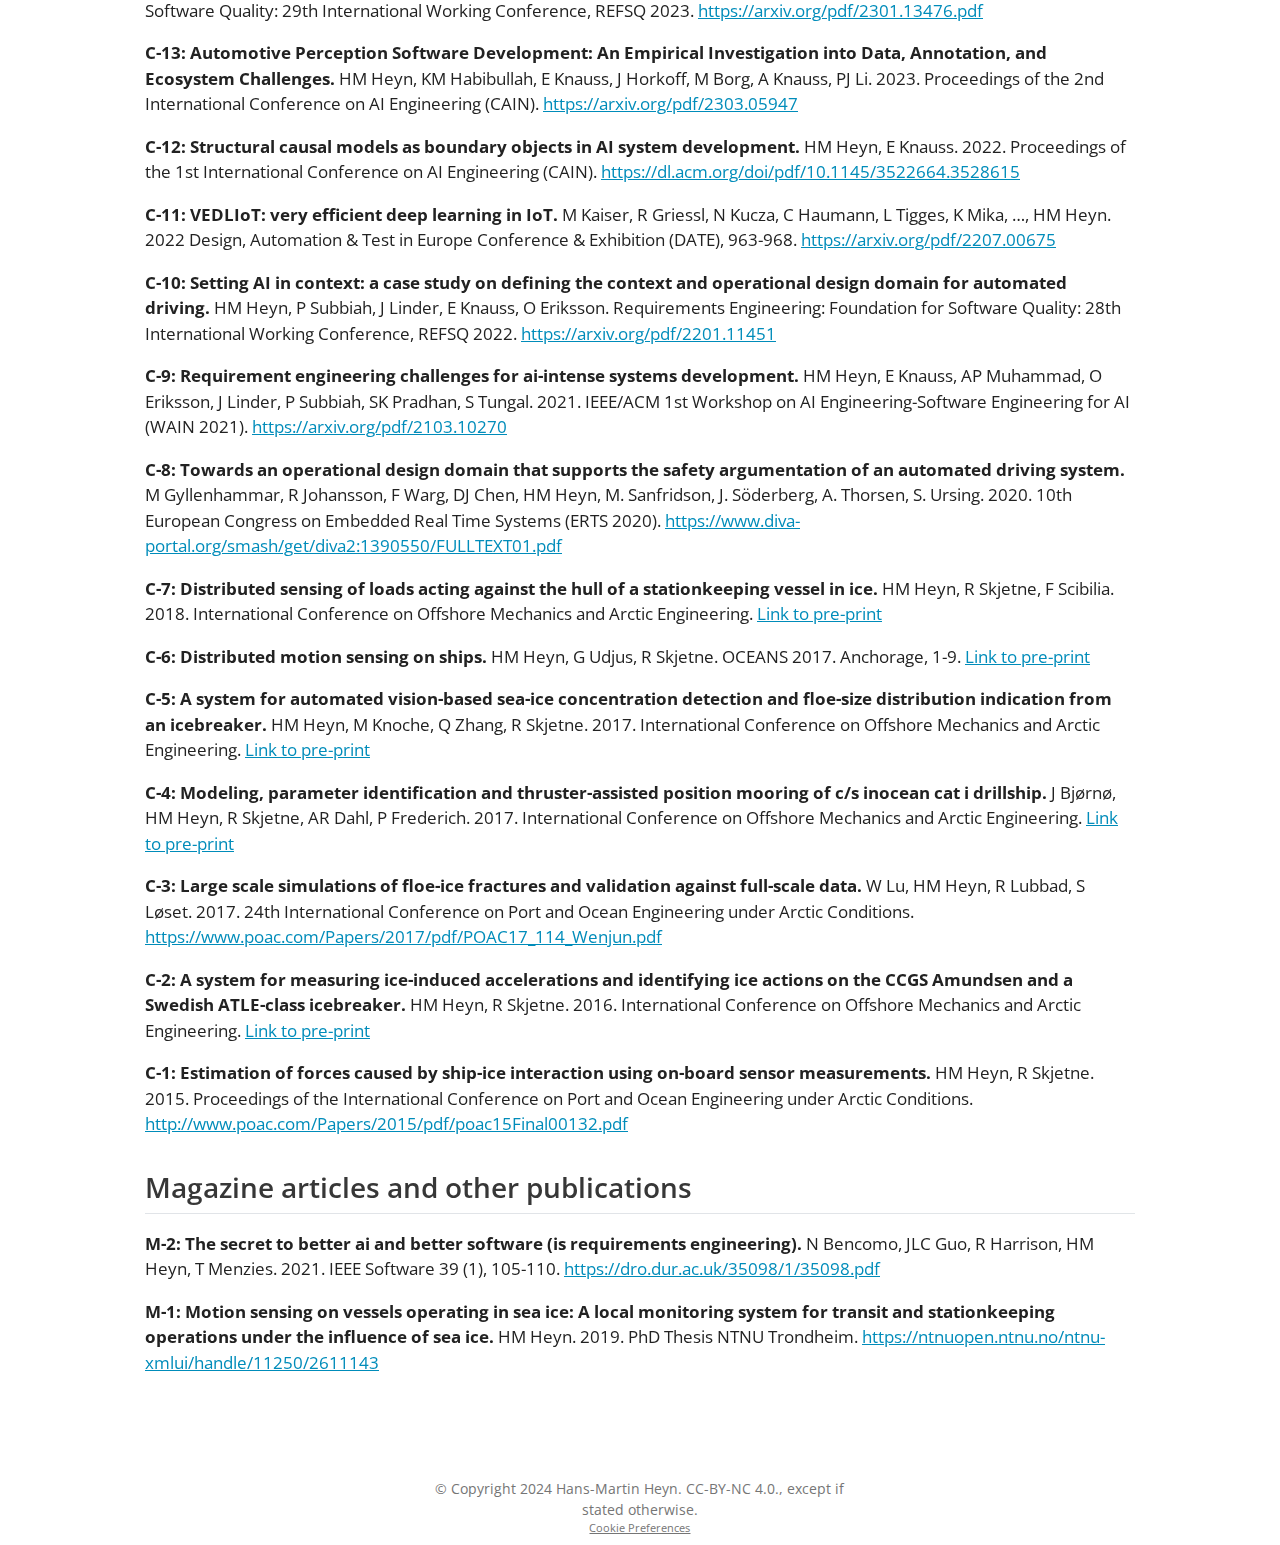
==== commit 6d5cf993: "Updated link to paper" ====
--- a/papers/index.html
+++ b/papers/index.html
@@ -135,7 +135,7 @@
 <div class="column-page">
 <section id="journal-papers" class="level2">
 <h2 class="anchored" data-anchor-id="journal-papers">Journal papers</h2>
-<p><strong>J-12: An empirical investigation of challenges of specifying training data and runtime monitor requirements for critical machine learning software and their relationship to architecture decisions.</strong> HM Heyn, E Knauss, I Malleswaran, S Dinakaran, Requirements Engineering, 2024, Springer Requirement Engineering Journal, in press.</p>
+<p><strong>J-12: An empirical investigation of challenges of specifying training data and runtime monitor requirements for critical machine learning software and their relationship to architecture decisions.</strong> HM Heyn, E Knauss, I Malleswaran, S Dinakaran, Requirements Engineering, 2024, Springer Requirement Engineering Journal, 1-24. <a href="https://link.springer.com/article/10.1007/s00766-024-00415-4">https://link.springer.com/article/10.1007/s00766-024-00415-4</a></p>
 <p><strong>J-11: Requirements and software engineering for automotive perception systems: an interview study.</strong> K Habibullah, HM Heyn, G Gay, J Horkoff, E Knauss, M Borg, A Knauss, H Sivencorna, P Li, 2024, Springer Requirements Engineering Journal, 1-24. <a href="https://link.springer.com/content/pdf/10.1007/s00766-023-00410-1.pdf">https://link.springer.com/content/pdf/10.1007/s00766-023-00410-1.pdf</a></p>
 <p><strong>J-10: Identifying and managing data quality requirements: a design science study in the field of automated driving.</strong> SK Pradhan, HM Heyn, E Knauss, 2023, Springer Software Quality Journal, 1-48. <a href="https://link.springer.com/article/10.1007/s11219-023-09622-8">https://link.springer.com/article/10.1007/s11219-023-09622-8</a></p>
 <p><strong>J-9: A Compositional Approach to Creating Architecture Frameworks with an Application to Distributed AI Systems.</strong> HM Heyn, E Knauss, P Pelliccione. 2023. Journal of Software and Systems (JSS). <a href="https://doi.org/10.1016/j.jss.2022.111604">https://doi.org/10.1016/j.jss.2022.111604</a></p>
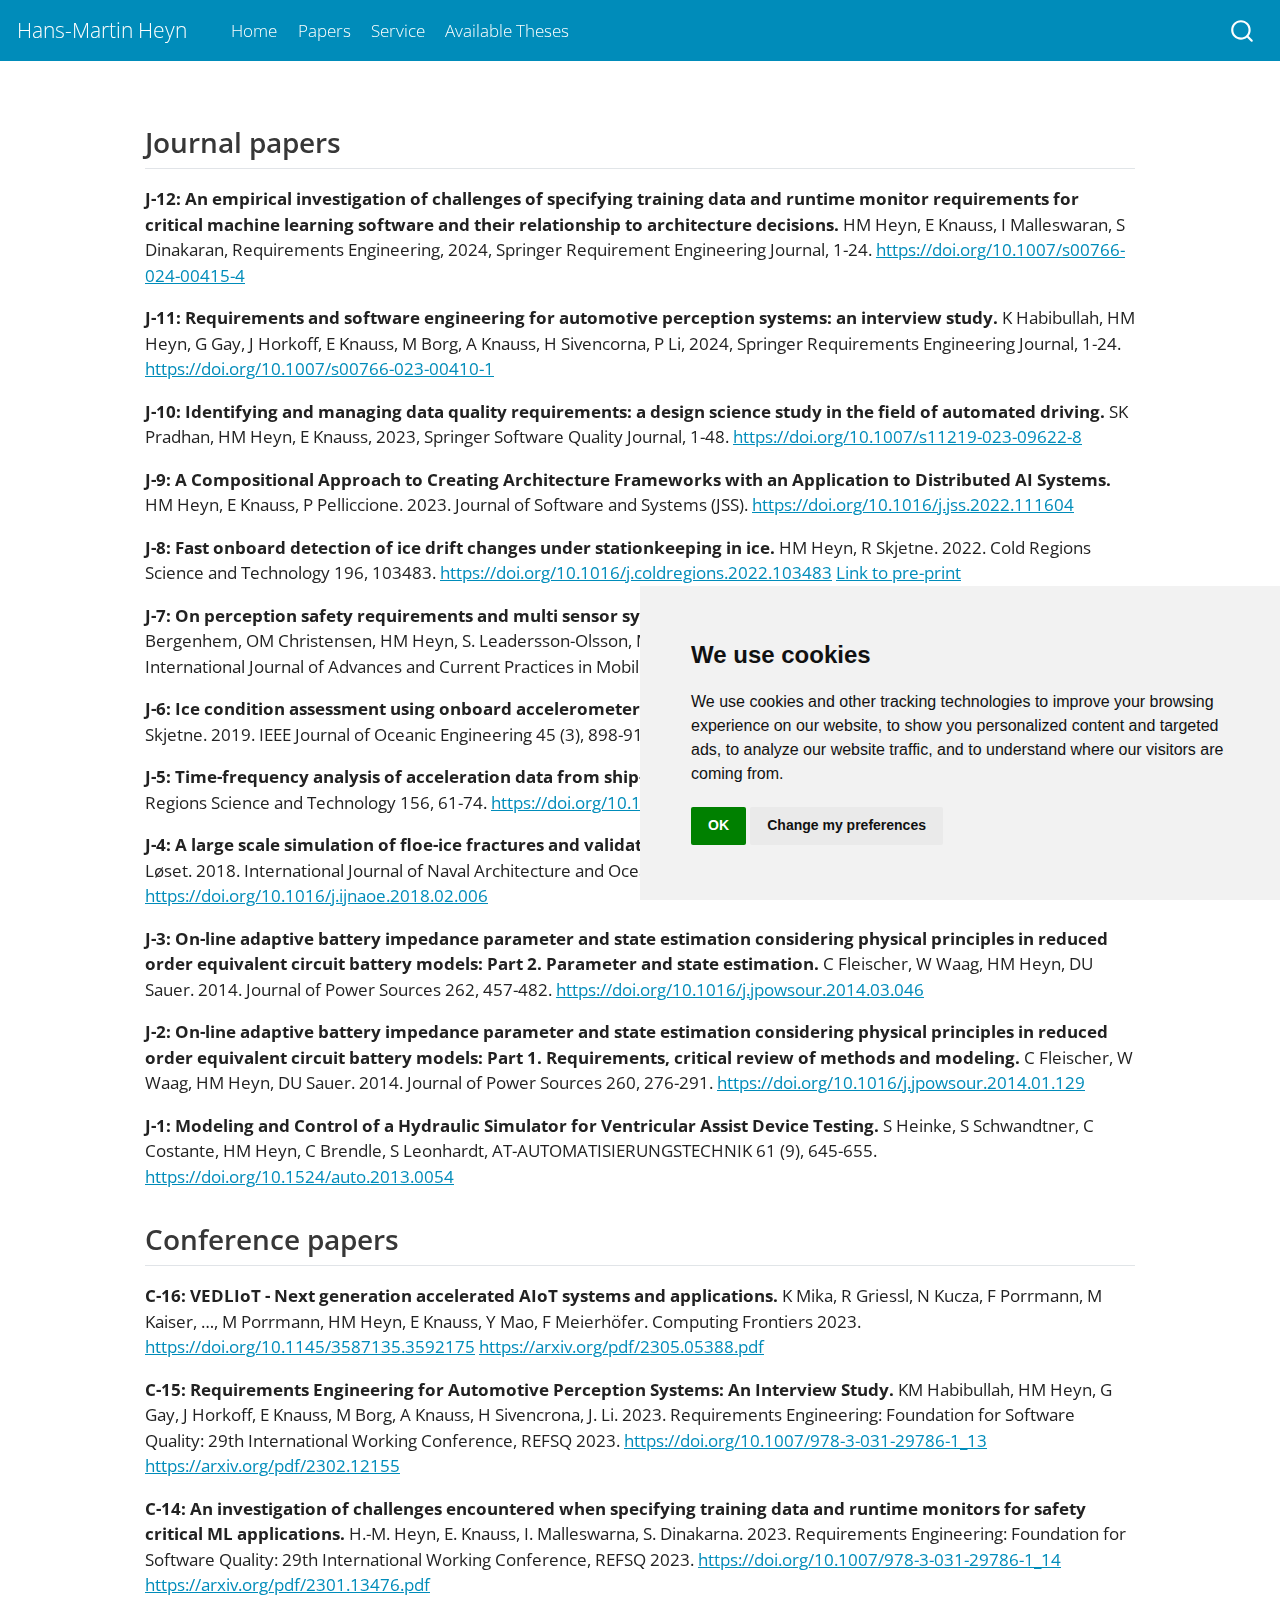
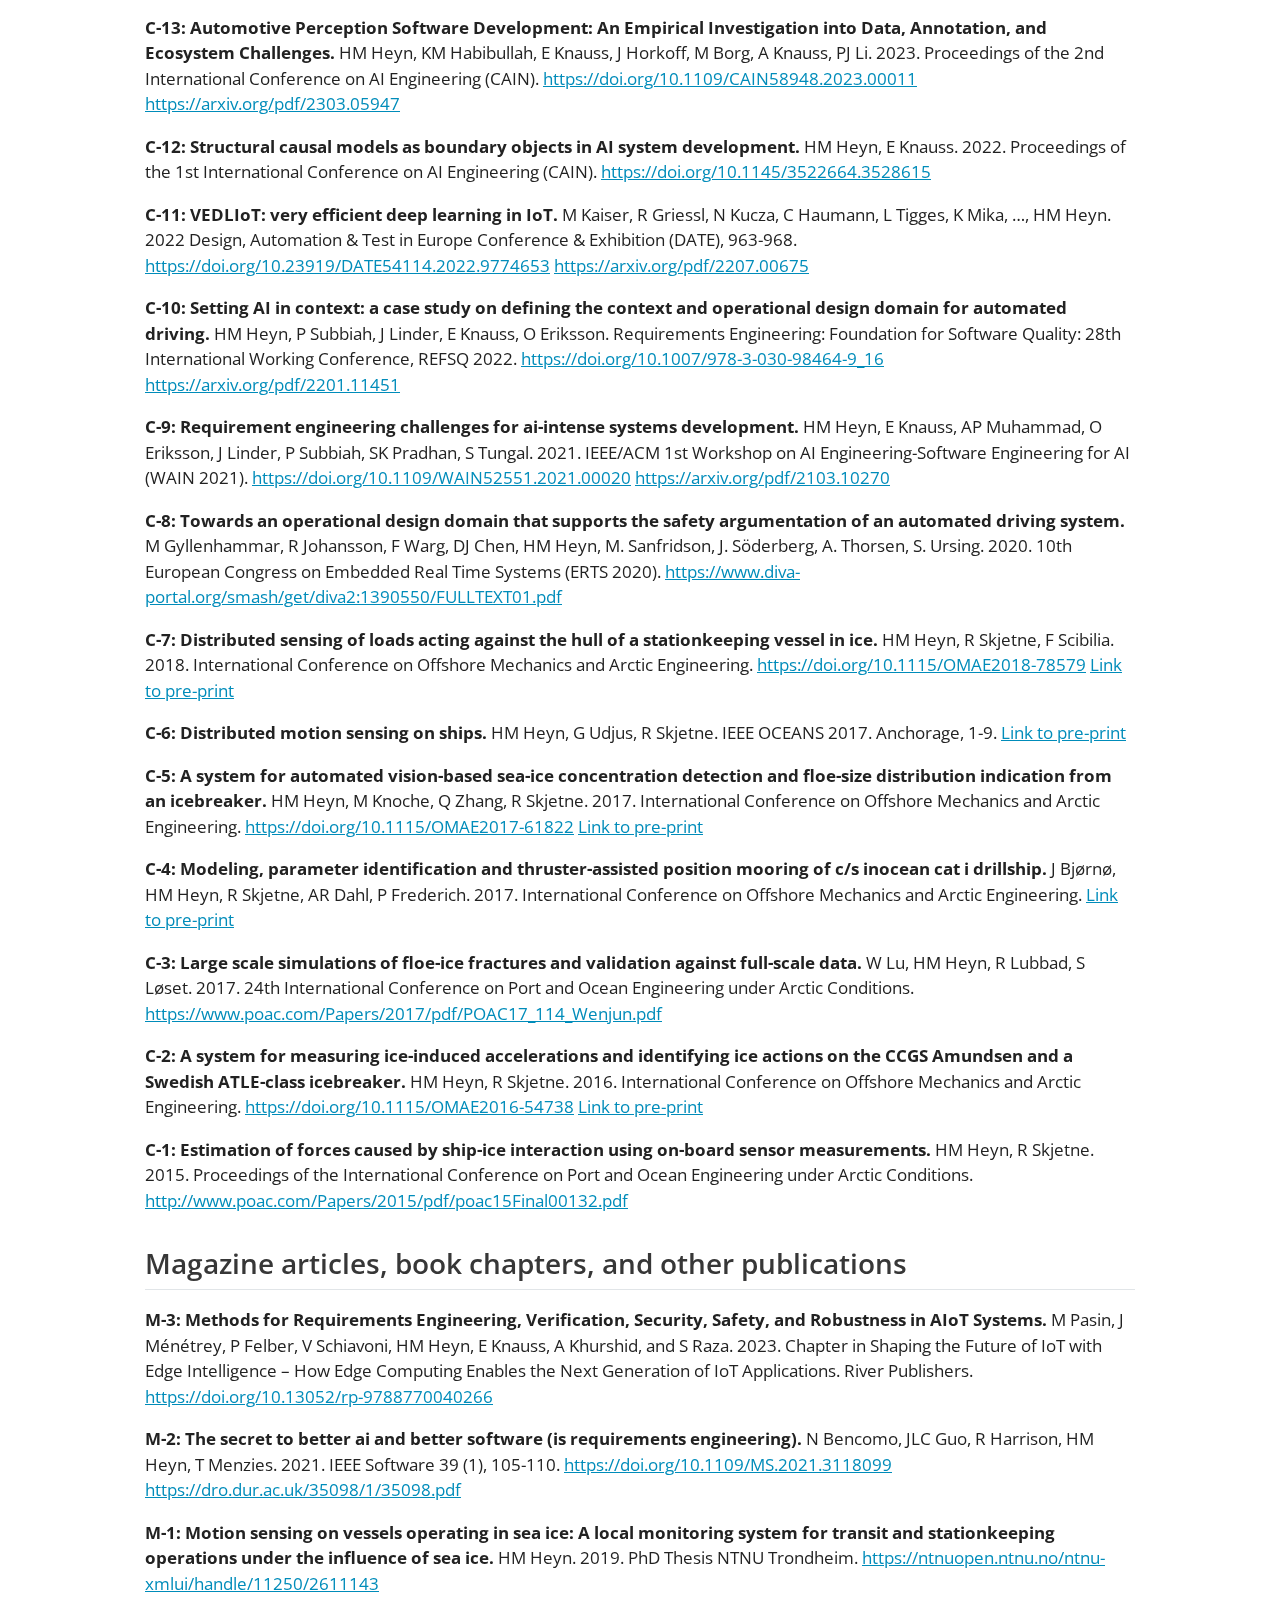
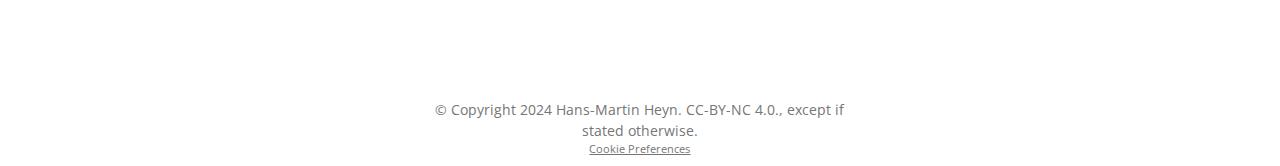
==== commit 66760382: "page update" ====
--- a/papers/index.html
+++ b/papers/index.html
@@ -2,7 +2,7 @@
 <html xmlns="http://www.w3.org/1999/xhtml" lang="en" xml:lang="en"><head>
 
 <meta charset="utf-8">
-<meta name="generator" content="quarto-1.3.361">
+<meta name="generator" content="quarto-1.3.353">
 
 <meta name="viewport" content="width=device-width, initial-scale=1.0, user-scalable=yes">
 
@@ -57,8 +57,7 @@
     "search-more-matches-text": "more matches in this document",
     "search-clear-button-title": "Clear",
     "search-detached-cancel-button-title": "Cancel",
-    "search-submit-button-title": "Submit",
-    "search-label": "Search"
+    "search-submit-button-title": "Submit"
   }
 }</script>
 
@@ -135,41 +134,42 @@
 <div class="column-page">
 <section id="journal-papers" class="level2">
 <h2 class="anchored" data-anchor-id="journal-papers">Journal papers</h2>
-<p><strong>J-12: An empirical investigation of challenges of specifying training data and runtime monitor requirements for critical machine learning software and their relationship to architecture decisions.</strong> HM Heyn, E Knauss, I Malleswaran, S Dinakaran, Requirements Engineering, 2024, Springer Requirement Engineering Journal, 1-24. <a href="https://link.springer.com/article/10.1007/s00766-024-00415-4">https://link.springer.com/article/10.1007/s00766-024-00415-4</a></p>
-<p><strong>J-11: Requirements and software engineering for automotive perception systems: an interview study.</strong> K Habibullah, HM Heyn, G Gay, J Horkoff, E Knauss, M Borg, A Knauss, H Sivencorna, P Li, 2024, Springer Requirements Engineering Journal, 1-24. <a href="https://link.springer.com/content/pdf/10.1007/s00766-023-00410-1.pdf">https://link.springer.com/content/pdf/10.1007/s00766-023-00410-1.pdf</a></p>
-<p><strong>J-10: Identifying and managing data quality requirements: a design science study in the field of automated driving.</strong> SK Pradhan, HM Heyn, E Knauss, 2023, Springer Software Quality Journal, 1-48. <a href="https://link.springer.com/article/10.1007/s11219-023-09622-8">https://link.springer.com/article/10.1007/s11219-023-09622-8</a></p>
+<p><strong>J-12: An empirical investigation of challenges of specifying training data and runtime monitor requirements for critical machine learning software and their relationship to architecture decisions.</strong> HM Heyn, E Knauss, I Malleswaran, S Dinakaran, Requirements Engineering, 2024, Springer Requirement Engineering Journal, 1-24. <a href="https://doi.org/10.1007/s00766-024-00415-4">https://doi.org/10.1007/s00766-024-00415-4</a></p>
+<p><strong>J-11: Requirements and software engineering for automotive perception systems: an interview study.</strong> K Habibullah, HM Heyn, G Gay, J Horkoff, E Knauss, M Borg, A Knauss, H Sivencorna, P Li, 2024, Springer Requirements Engineering Journal, 1-24. <a href="https://doi.org/10.1007/s00766-023-00410-1">https://doi.org/10.1007/s00766-023-00410-1</a></p>
+<p><strong>J-10: Identifying and managing data quality requirements: a design science study in the field of automated driving.</strong> SK Pradhan, HM Heyn, E Knauss, 2023, Springer Software Quality Journal, 1-48. <a href="https://doi.org/10.1007/s11219-023-09622-8">https://doi.org/10.1007/s11219-023-09622-8</a></p>
 <p><strong>J-9: A Compositional Approach to Creating Architecture Frameworks with an Application to Distributed AI Systems.</strong> HM Heyn, E Knauss, P Pelliccione. 2023. Journal of Software and Systems (JSS). <a href="https://doi.org/10.1016/j.jss.2022.111604">https://doi.org/10.1016/j.jss.2022.111604</a></p>
-<p><strong>J-8: Fast onboard detection of ice drift changes under stationkeeping in ice.</strong> HM Heyn, R Skjetne. 2022. Cold Regions Science and Technology 196, 103483. <a href="https://www.researchgate.net/profile/Hans-Martin-Heyn/publication/357720502_Fast_onboard_detection_of_ice_drift_changes_under_stationkeeping_in_ice/links/62bbff5393242c74cad6942e/Fast-onboard-detection-of-ice-drift-changes-under-stationkeeping-in-ice.pdf">Link to pre-print</a></p>
+<p><strong>J-8: Fast onboard detection of ice drift changes under stationkeeping in ice.</strong> HM Heyn, R Skjetne. 2022. Cold Regions Science and Technology 196, 103483. <a href="https://doi.org/10.1016/j.coldregions.2022.103483">https://doi.org/10.1016/j.coldregions.2022.103483</a> <a href="https://www.researchgate.net/profile/Hans-Martin-Heyn/publication/357720502_Fast_onboard_detection_of_ice_drift_changes_under_stationkeeping_in_ice/links/62bbff5393242c74cad6942e/Fast-onboard-detection-of-ice-drift-changes-under-stationkeeping-in-ice.pdf">Link to pre-print</a></p>
 <p><strong>J-7: On perception safety requirements and multi sensor systems for automated driving systems.</strong> A Cassel, C Bergenhem, OM Christensen, HM Heyn, S. Leadersson-Olsson, M. Majdandzic, P. Sun, A. Thorsen, J. Trygvesson. 2020. SAE International Journal of Advances and Current Practices in Mobility. <a href="https://doi.org/10.4271/2020-01-0101">https://doi.org/10.4271/2020-01-0101</a></p>
-<p><strong>J-6: Ice condition assessment using onboard accelerometers and statistical change detection.</strong> HM Heyn, M Blanke, R Skjetne. 2019. IEEE Journal of Oceanic Engineering 45 (3), 898-914. <a href="https://drive.google.com/file/u/0/d/1C1iOB8ofwl1gDwuc_QeJ-BojgWsc0Qb-/view">Link to pre-print</a></p>
-<p><strong>J-5: Time-frequency analysis of acceleration data from ship-ice interaction events.</strong>HM Heyn, R Skjetne. 2018. Cold Regions Science and Technology 156, 61-74. <a href="https://drive.google.com/file/u/0/d/1Ur187S7rKsLPMlkv4R3ZScrRIWborW7q/view">Link to pre-print</a></p>
-<p><strong>J-4: A large scale simulation of floe-ice fractures and validation against full-scale scenario.</strong> W Lu, HM Heyn, R Lubbad, S Løset. 2018. International Journal of Naval Architecture and Ocean Engineering 10, 393-402. <a href="https://www.sciencedirect.com/science/article/pii/S2092678218300311">https://www.sciencedirect.com/science/article/pii/S2092678218300311</a></p>
-<p><strong>J-3: On-line adaptive battery impedance parameter and state estimation considering physical principles in reduced order equivalent circuit battery models: Part 2. Parameter and state estimation.</strong> C Fleischer, W Waag, HM Heyn, DU Sauer. 2014. Journal of Power Sources 262, 457-482. <a href="https://www.sciencedirect.com/science/article/abs/pii/S0378775314003590">https://www.sciencedirect.com/science/article/abs/pii/S0378775314003590</a></p>
-<p><strong>J-2: On-line adaptive battery impedance parameter and state estimation considering physical principles in reduced order equivalent circuit battery models: Part 1. Requirements, critical review of methods and modeling.</strong> C Fleischer, W Waag, HM Heyn, DU Sauer. 2014. Journal of Power Sources 260, 276-291. <a href="https://www.sciencedirect.com/science/article/abs/pii/S0378775314002249">https://www.sciencedirect.com/science/article/abs/pii/S0378775314002249</a></p>
-<p><strong>J-1: Modeling and Control of a Hydraulic Simulator for Ventricular Assist Device Testing.</strong> S Heinke, S Schwandtner, C Costante, HM Heyn, C Brendle, S Leonhardt, AT-AUTOMATISIERUNGSTECHNIK 61 (9), 645-655. <a href="https://www.degruyter.com/document/doi/10.1524/auto.2013.0054/html">https://www.degruyter.com/document/doi/10.1524/auto.2013.0054/html</a></p>
+<p><strong>J-6: Ice condition assessment using onboard accelerometers and statistical change detection.</strong> HM Heyn, M Blanke, R Skjetne. 2019. IEEE Journal of Oceanic Engineering 45 (3), 898-914. <a href="https://doi.org/10.1109/JOE.2019.2899473">https://doi.org/10.1109/JOE.2019.2899473</a> <a href="https://drive.google.com/file/u/0/d/1C1iOB8ofwl1gDwuc_QeJ-BojgWsc0Qb-/view">Link to pre-print</a></p>
+<p><strong>J-5: Time-frequency analysis of acceleration data from ship-ice interaction events.</strong> HM Heyn, R Skjetne. 2018. Cold Regions Science and Technology 156, 61-74. <a href="https://doi.org/10.1016/j.coldregions.2018.01.019">https://doi.org/10.1016/j.coldregions.2018.01.019</a> <a href="https://drive.google.com/file/u/0/d/1Ur187S7rKsLPMlkv4R3ZScrRIWborW7q/view">Link to pre-print</a></p>
+<p><strong>J-4: A large scale simulation of floe-ice fractures and validation against full-scale scenario.</strong> W Lu, HM Heyn, R Lubbad, S Løset. 2018. International Journal of Naval Architecture and Ocean Engineering 10, 393-402. <a href="https://doi.org/10.1016/j.ijnaoe.2018.02.006">https://doi.org/10.1016/j.ijnaoe.2018.02.006</a></p>
+<p><strong>J-3: On-line adaptive battery impedance parameter and state estimation considering physical principles in reduced order equivalent circuit battery models: Part 2. Parameter and state estimation.</strong> C Fleischer, W Waag, HM Heyn, DU Sauer. 2014. Journal of Power Sources 262, 457-482. <a href="https://doi.org/10.1016/j.jpowsour.2014.03.046">https://doi.org/10.1016/j.jpowsour.2014.03.046</a></p>
+<p><strong>J-2: On-line adaptive battery impedance parameter and state estimation considering physical principles in reduced order equivalent circuit battery models: Part 1. Requirements, critical review of methods and modeling.</strong> C Fleischer, W Waag, HM Heyn, DU Sauer. 2014. Journal of Power Sources 260, 276-291. <a href="https://doi.org/10.1016/j.jpowsour.2014.01.129">https://doi.org/10.1016/j.jpowsour.2014.01.129</a></p>
+<p><strong>J-1: Modeling and Control of a Hydraulic Simulator for Ventricular Assist Device Testing.</strong> S Heinke, S Schwandtner, C Costante, HM Heyn, C Brendle, S Leonhardt, AT-AUTOMATISIERUNGSTECHNIK 61 (9), 645-655. <a href="https://doi.org/10.1524/auto.2013.0054">https://doi.org/10.1524/auto.2013.0054</a></p>
 </section>
 <section id="conference-papers" class="level2">
 <h2 class="anchored" data-anchor-id="conference-papers">Conference papers</h2>
-<p><strong>C-16: VEDLIoT - Next generation accelerated AIoT systems and applications.</strong> K Mika, R Griessl, N Kucza, F Porrmann, M Kaiser, …, M Porrmann, HM Heyn, E Knauss, Y Mao, F Meierhöfer. Computing Frontiers 2023. <a href="https://arxiv.org/pdf/2305.05388.pdf">https://arxiv.org/pdf/2305.05388.pdf</a></p>
-<p><strong>C-15: Requirements Engineering for Automotive Perception Systems: An Interview Study.</strong> KM Habibullah, HM Heyn, G Gay, J Horkoff, E Knauss, M Borg, A Knauss, H Sivencrona, J. Li. 2023. Requirements Engineering: Foundation for Software Quality: 29th International Working Conference, REFSQ 2023. <a href="https://arxiv.org/pdf/2302.12155">https://arxiv.org/pdf/2302.12155</a></p>
-<p><strong>C-14: An investigation of challenges encountered when specifying training data and runtime monitors for safety critical ML applications.</strong> H.-M. Heyn, E. Knauss, I. Malleswarna, S. Dinakarna. 2023. Requirements Engineering: Foundation for Software Quality: 29th International Working Conference, REFSQ 2023. <a href="https://arxiv.org/pdf/2301.13476.pdf">https://arxiv.org/pdf/2301.13476.pdf</a></p>
-<p><strong>C-13: Automotive Perception Software Development: An Empirical Investigation into Data, Annotation, and Ecosystem Challenges.</strong> HM Heyn, KM Habibullah, E Knauss, J Horkoff, M Borg, A Knauss, PJ Li. 2023. Proceedings of the 2nd International Conference on AI Engineering (CAIN). <a href="https://arxiv.org/pdf/2303.05947">https://arxiv.org/pdf/2303.05947</a></p>
-<p><strong>C-12: Structural causal models as boundary objects in AI system development.</strong> HM Heyn, E Knauss. 2022. Proceedings of the 1st International Conference on AI Engineering (CAIN). <a href="https://dl.acm.org/doi/pdf/10.1145/3522664.3528615">https://dl.acm.org/doi/pdf/10.1145/3522664.3528615</a></p>
-<p><strong>C-11: VEDLIoT: very efficient deep learning in IoT.</strong> M Kaiser, R Griessl, N Kucza, C Haumann, L Tigges, K Mika, …, HM Heyn. 2022 Design, Automation &amp; Test in Europe Conference &amp; Exhibition (DATE), 963-968. <a href="https://arxiv.org/pdf/2207.00675">https://arxiv.org/pdf/2207.00675</a></p>
-<p><strong>C-10: Setting AI in context: a case study on defining the context and operational design domain for automated driving.</strong> HM Heyn, P Subbiah, J Linder, E Knauss, O Eriksson. Requirements Engineering: Foundation for Software Quality: 28th International Working Conference, REFSQ 2022. <a href="https://arxiv.org/pdf/2201.11451">https://arxiv.org/pdf/2201.11451</a></p>
-<p><strong>C-9: Requirement engineering challenges for ai-intense systems development.</strong> HM Heyn, E Knauss, AP Muhammad, O Eriksson, J Linder, P Subbiah, SK Pradhan, S Tungal. 2021. IEEE/ACM 1st Workshop on AI Engineering-Software Engineering for AI (WAIN 2021). <a href="https://arxiv.org/pdf/2103.10270">https://arxiv.org/pdf/2103.10270</a></p>
+<p><strong>C-16: VEDLIoT - Next generation accelerated AIoT systems and applications.</strong> K Mika, R Griessl, N Kucza, F Porrmann, M Kaiser, …, M Porrmann, HM Heyn, E Knauss, Y Mao, F Meierhöfer. Computing Frontiers 2023. <a href="https://doi.org/10.1145/3587135.3592175">https://doi.org/10.1145/3587135.3592175</a> <a href="https://arxiv.org/pdf/2305.05388.pdf">https://arxiv.org/pdf/2305.05388.pdf</a></p>
+<p><strong>C-15: Requirements Engineering for Automotive Perception Systems: An Interview Study.</strong> KM Habibullah, HM Heyn, G Gay, J Horkoff, E Knauss, M Borg, A Knauss, H Sivencrona, J. Li. 2023. Requirements Engineering: Foundation for Software Quality: 29th International Working Conference, REFSQ 2023. <a href="https://doi.org/10.1007/978-3-031-29786-1_13">https://doi.org/10.1007/978-3-031-29786-1_13</a> <a href="https://arxiv.org/pdf/2302.12155">https://arxiv.org/pdf/2302.12155</a></p>
+<p><strong>C-14: An investigation of challenges encountered when specifying training data and runtime monitors for safety critical ML applications.</strong> H.-M. Heyn, E. Knauss, I. Malleswarna, S. Dinakarna. 2023. Requirements Engineering: Foundation for Software Quality: 29th International Working Conference, REFSQ 2023. <a href="https://doi.org/10.1007/978-3-031-29786-1_14">https://doi.org/10.1007/978-3-031-29786-1_14</a> <a href="https://arxiv.org/pdf/2301.13476.pdf">https://arxiv.org/pdf/2301.13476.pdf</a></p>
+<p><strong>C-13: Automotive Perception Software Development: An Empirical Investigation into Data, Annotation, and Ecosystem Challenges.</strong> HM Heyn, KM Habibullah, E Knauss, J Horkoff, M Borg, A Knauss, PJ Li. 2023. Proceedings of the 2nd International Conference on AI Engineering (CAIN). <a href="https://doi.org/10.1109/CAIN58948.2023.00011">https://doi.org/10.1109/CAIN58948.2023.00011</a> <a href="https://arxiv.org/pdf/2303.05947">https://arxiv.org/pdf/2303.05947</a></p>
+<p><strong>C-12: Structural causal models as boundary objects in AI system development.</strong> HM Heyn, E Knauss. 2022. Proceedings of the 1st International Conference on AI Engineering (CAIN). <a href="https://doi.org/10.1145/3522664.3528615">https://doi.org/10.1145/3522664.3528615</a></p>
+<p><strong>C-11: VEDLIoT: very efficient deep learning in IoT.</strong> M Kaiser, R Griessl, N Kucza, C Haumann, L Tigges, K Mika, …, HM Heyn. 2022 Design, Automation &amp; Test in Europe Conference &amp; Exhibition (DATE), 963-968. <a href="https://doi.org/10.23919/DATE54114.2022.9774653">https://doi.org/10.23919/DATE54114.2022.9774653</a> <a href="https://arxiv.org/pdf/2207.00675">https://arxiv.org/pdf/2207.00675</a></p>
+<p><strong>C-10: Setting AI in context: a case study on defining the context and operational design domain for automated driving.</strong> HM Heyn, P Subbiah, J Linder, E Knauss, O Eriksson. Requirements Engineering: Foundation for Software Quality: 28th International Working Conference, REFSQ 2022. <a href="https://doi.org/10.1007/978-3-030-98464-9_16">https://doi.org/10.1007/978-3-030-98464-9_16</a> <a href="https://arxiv.org/pdf/2201.11451">https://arxiv.org/pdf/2201.11451</a></p>
+<p><strong>C-9: Requirement engineering challenges for ai-intense systems development.</strong> HM Heyn, E Knauss, AP Muhammad, O Eriksson, J Linder, P Subbiah, SK Pradhan, S Tungal. 2021. IEEE/ACM 1st Workshop on AI Engineering-Software Engineering for AI (WAIN 2021). <a href="https://doi.org/10.1109/WAIN52551.2021.00020">https://doi.org/10.1109/WAIN52551.2021.00020</a> <a href="https://arxiv.org/pdf/2103.10270">https://arxiv.org/pdf/2103.10270</a></p>
 <p><strong>C-8: Towards an operational design domain that supports the safety argumentation of an automated driving system.</strong> M Gyllenhammar, R Johansson, F Warg, DJ Chen, HM Heyn, M. Sanfridson, J. Söderberg, A. Thorsen, S. Ursing. 2020. 10th European Congress on Embedded Real Time Systems (ERTS 2020). <a href="https://www.diva-portal.org/smash/get/diva2:1390550/FULLTEXT01.pdf">https://www.diva-portal.org/smash/get/diva2:1390550/FULLTEXT01.pdf</a></p>
-<p><strong>C-7: Distributed sensing of loads acting against the hull of a stationkeeping vessel in ice.</strong> HM Heyn, R Skjetne, F Scibilia. 2018. International Conference on Offshore Mechanics and Arctic Engineering. <a href="https://drive.google.com/file/u/0/d/1BSjx-s_Oj3EWp3TBZtKmE_WdrJ-w2Kec/view">Link to pre-print</a></p>
-<p><strong>C-6: Distributed motion sensing on ships.</strong> HM Heyn, G Udjus, R Skjetne. OCEANS 2017. Anchorage, 1-9. <a href="https://drive.google.com/file/u/0/d/1ttoMfKyt154IwTei1uc6lYlkfzoqs9Ll/view">Link to pre-print</a></p>
-<p><strong>C-5: A system for automated vision-based sea-ice concentration detection and floe-size distribution indication from an icebreaker.</strong> HM Heyn, M Knoche, Q Zhang, R Skjetne. 2017. International Conference on Offshore Mechanics and Arctic Engineering. <a href="https://www.researchgate.net/profile/Hans-Martin-Heyn/publication/320209692_A_System_for_Automated_Vision-Based_Sea-Ice_Concentration_Detection_and_Floe-Size_Distribution_Indication_From_an_Icebreaker/links/607017daa6fdcc5f7790b3e6/A-System-for-Automated-Vision-Based-Sea-Ice-Concentration-Detection-and-Floe-Size-Distribution-Indication-From-an-Icebreaker.pdf">Link to pre-print</a></p>
+<p><strong>C-7: Distributed sensing of loads acting against the hull of a stationkeeping vessel in ice.</strong> HM Heyn, R Skjetne, F Scibilia. 2018. International Conference on Offshore Mechanics and Arctic Engineering. <a href="https://doi.org/10.1115/OMAE2018-78579">https://doi.org/10.1115/OMAE2018-78579</a> <a href="https://drive.google.com/file/u/0/d/1BSjx-s_Oj3EWp3TBZtKmE_WdrJ-w2Kec/view">Link to pre-print</a></p>
+<p><strong>C-6: Distributed motion sensing on ships.</strong> HM Heyn, G Udjus, R Skjetne. IEEE OCEANS 2017. Anchorage, 1-9. <a href="https://drive.google.com/file/u/0/d/1ttoMfKyt154IwTei1uc6lYlkfzoqs9Ll/view">Link to pre-print</a></p>
+<p><strong>C-5: A system for automated vision-based sea-ice concentration detection and floe-size distribution indication from an icebreaker.</strong> HM Heyn, M Knoche, Q Zhang, R Skjetne. 2017. International Conference on Offshore Mechanics and Arctic Engineering. <a href="https://doi.org/10.1115/OMAE2017-61822">https://doi.org/10.1115/OMAE2017-61822</a> <a href="https://www.researchgate.net/profile/Hans-Martin-Heyn/publication/320209692_A_System_for_Automated_Vision-Based_Sea-Ice_Concentration_Detection_and_Floe-Size_Distribution_Indication_From_an_Icebreaker/links/607017daa6fdcc5f7790b3e6/A-System-for-Automated-Vision-Based-Sea-Ice-Concentration-Detection-and-Floe-Size-Distribution-Indication-From-an-Icebreaker.pdf">Link to pre-print</a></p>
 <p><strong>C-4: Modeling, parameter identification and thruster-assisted position mooring of c/s inocean cat i drillship.</strong> J Bjørnø, HM Heyn, R Skjetne, AR Dahl, P Frederich. 2017. International Conference on Offshore Mechanics and Arctic Engineering. <a href="https://www.researchgate.net/profile/Jon-Bjorno/publication/320208954_Modeling_Parameter_Identification_and_Thruster-Assisted_Position_Mooring_of_CS_Inocean_Cat_I_Drillship/links/5dad4f3a92851c577eb94434/Modeling-Parameter-Identification-and-Thruster-Assisted-Position-Mooring-of-C-S-Inocean-Cat-I-Drillship.pdf">Link to pre-print</a></p>
 <p><strong>C-3: Large scale simulations of floe-ice fractures and validation against full-scale data.</strong> W Lu, HM Heyn, R Lubbad, S Løset. 2017. 24th International Conference on Port and Ocean Engineering under Arctic Conditions. <a href="https://www.poac.com/Papers/2017/pdf/POAC17_114_Wenjun.pdf">https://www.poac.com/Papers/2017/pdf/POAC17_114_Wenjun.pdf</a></p>
-<p><strong>C-2: A system for measuring ice-induced accelerations and identifying ice actions on the CCGS Amundsen and a Swedish ATLE-class icebreaker.</strong> HM Heyn, R Skjetne. 2016. International Conference on Offshore Mechanics and Arctic Engineering. <a href="https://drive.google.com/file/u/0/d/1Mh6fIxnKtcOguN6ofZpif9FVwA33k9sO/view">Link to pre-print</a></p>
+<p><strong>C-2: A system for measuring ice-induced accelerations and identifying ice actions on the CCGS Amundsen and a Swedish ATLE-class icebreaker.</strong> HM Heyn, R Skjetne. 2016. International Conference on Offshore Mechanics and Arctic Engineering. <a href="https://doi.org/10.1115/OMAE2016-54738">https://doi.org/10.1115/OMAE2016-54738</a> <a href="https://drive.google.com/file/u/0/d/1Mh6fIxnKtcOguN6ofZpif9FVwA33k9sO/view">Link to pre-print</a></p>
 <p><strong>C-1: Estimation of forces caused by ship-ice interaction using on-board sensor measurements.</strong> HM Heyn, R Skjetne. 2015. Proceedings of the International Conference on Port and Ocean Engineering under Arctic Conditions. <a href="http://www.poac.com/Papers/2015/pdf/poac15Final00132.pdf">http://www.poac.com/Papers/2015/pdf/poac15Final00132.pdf</a></p>
 </section>
-<section id="magazine-articles-and-other-publications" class="level2">
-<h2 class="anchored" data-anchor-id="magazine-articles-and-other-publications">Magazine articles and other publications</h2>
-<p><strong>M-2: The secret to better ai and better software (is requirements engineering).</strong> N Bencomo, JLC Guo, R Harrison, HM Heyn, T Menzies. 2021. IEEE Software 39 (1), 105-110. <a href="https://dro.dur.ac.uk/35098/1/35098.pdf">https://dro.dur.ac.uk/35098/1/35098.pdf</a></p>
+<section id="magazine-articles-book-chapters-and-other-publications" class="level2">
+<h2 class="anchored" data-anchor-id="magazine-articles-book-chapters-and-other-publications">Magazine articles, book chapters, and other publications</h2>
+<p><strong>M-3: Methods for Requirements Engineering, Verification, Security, Safety, and Robustness in AIoT Systems.</strong> M Pasin, J Ménétrey, P Felber, V Schiavoni, HM Heyn, E Knauss, A Khurshid, and S Raza. 2023. Chapter in Shaping the Future of IoT with Edge Intelligence – How Edge Computing Enables the Next Generation of IoT Applications. River Publishers. <a href="https://doi.org/10.13052/rp-9788770040266">https://doi.org/10.13052/rp-9788770040266</a></p>
+<p><strong>M-2: The secret to better ai and better software (is requirements engineering).</strong> N Bencomo, JLC Guo, R Harrison, HM Heyn, T Menzies. 2021. IEEE Software 39 (1), 105-110. <a href="https://doi.org/10.1109/MS.2021.3118099">https://doi.org/10.1109/MS.2021.3118099</a> <a href="https://dro.dur.ac.uk/35098/1/35098.pdf">https://dro.dur.ac.uk/35098/1/35098.pdf</a></p>
 <p><strong>M-1: Motion sensing on vessels operating in sea ice: A local monitoring system for transit and stationkeeping operations under the influence of sea ice.</strong> HM Heyn. 2019. PhD Thesis NTNU Trondheim. <a href="https://ntnuopen.ntnu.no/ntnu-xmlui/handle/11250/2611143">https://ntnuopen.ntnu.no/ntnu-xmlui/handle/11250/2611143</a></p>
 </section>
 </div>
